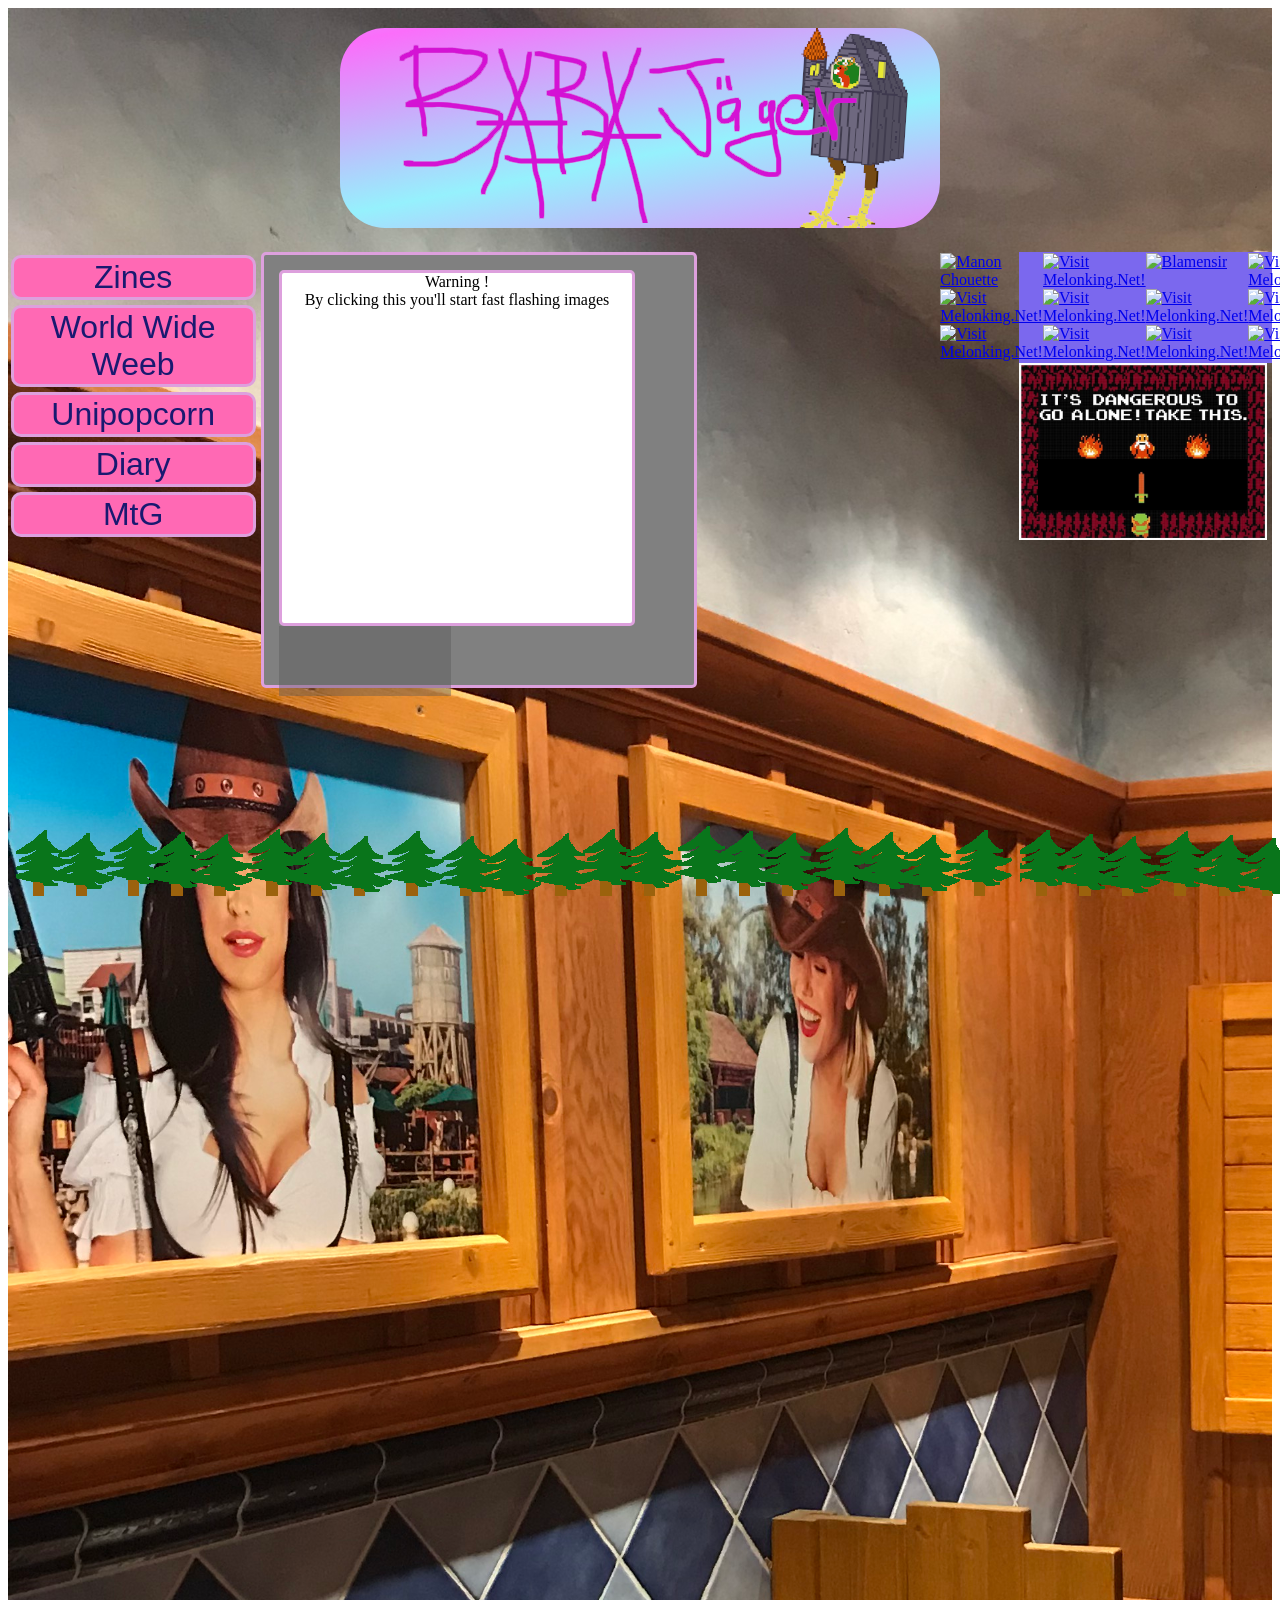
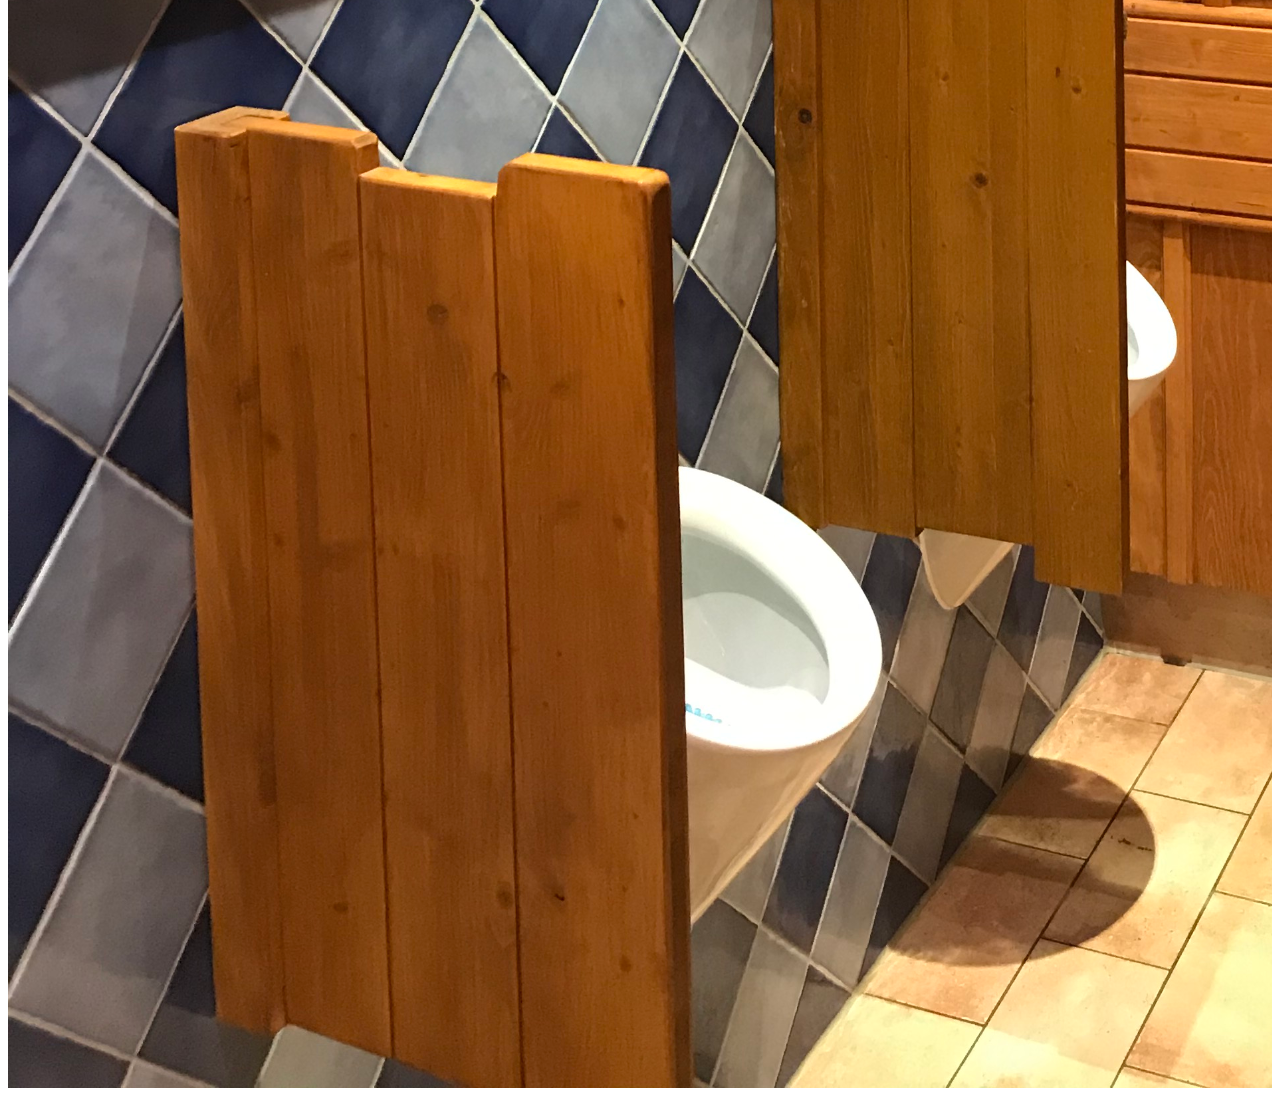
==== index.html @ 5dff3274 "Rename BabaJager.html to index.html" ====
<!DOCTYPE html>
<html lang="en">
<title>BaBaJaGeR</title>
<head>
  <link rel="stylesheet" href="DarkTheme_BBJG.css">
</head>

<body>
  <section class="homePageGrid"> <!-- Whole page section (3 columns 20 60 20) -->


  
<header>
  <center><a href="./BabaJager.html"><img class="HeaderImage" src="./FrontPageVisu/Header_BBJG.png" alt="Header image"></a></center>
</header>

<!-- div containing everything in the left sidebar -->
<aside class="leftSidebar">
<!-- Menu buttons -->
<nav>
  <button class="navButton" onclick="document.location='./Zine/BabaJagaZine.html'">Zines</button>
  <button class="navButton" onclick="document.location='./WorldWideWeeb/WorldWideWeeb.html'">World Wide Weeb</button>
  <button class="navButton">Unipopcorn</button>
  <button class="navButton" onclick="document.location='./Diary/Diary.html'">Diary</button>
  <button class="navButton" onclick="document.location='./MtG/MtG.html'">MtG</button>
</nav>

</aside> <!-- left Sidebar closing-->

<div class="mainContent"> <!-- Main content opening (1 columns) -->
  
  <div id="imageRandomizer">
    <div id="disclaimer" onclick="displayRandomImage();setInterval(srcRandomizer, 60);">Warning ! <br> By clicking this you'll start fast flashing images
    </div>
      <img id="randomImage" alt="Random image from the internet"  src="./Zine/123img/1.jpg">
      <div id="randomImageButtonBox">
        <div class="randomImageButton" onclick="clearInterval(srcRandomizer);"></div>
        <div class="randomImageButton" onclick="setInterval(srcRandomizer, 60);"></div>
      </div>
  </div> <!-- Image randomizer closing -->

</div> <!--Main content closing -->

<!-- div containing everything in the right sidebar -->
<aside class="rightSidebar">

<grid class="bannerDB">
  <a target="_blank" href="https://manon-chouette.neocities.org" ><img alt="Manon Chouette" src="https://manon-chouette.neocities.org/manon-chouette-button.png"></a>
  <a target="_blank" href="https://melonking.net"><img alt="Visit Melonking.Net!" src="https://melonking.net/images/badges/MELON-BADGE-2.GIF" style="image-rendering: pixelated"></a>
  <a target="_blank" href="https://blamensir.neocities.org"><img alt="Blamensir" src="https://blamensir.neocities.org/banners/blamensir.png"></a>
  <a target="_blank" href="https://melonking.net"><img alt="Visit Melonking.Net!" src="https://melonking.net/images/badges/MELON-BADGE-2.GIF" style="image-rendering: pixelated"></a>
  <a target="_blank" href="https://melonking.net"><img alt="Visit Melonking.Net!" src="https://melonking.net/images/badges/MELON-BADGE-2.GIF" style="image-rendering: pixelated"></a>
  <a target="_blank" href="https://melonking.net"><img alt="Visit Melonking.Net!" src="https://melonking.net/images/badges/MELON-BADGE-2.GIF" style="image-rendering: pixelated"></a>
  <a target="_blank" href="https://melonking.net"><img alt="Visit Melonking.Net!" src="https://melonking.net/images/badges/MELON-BADGE-2.GIF" style="image-rendering: pixelated"></a>
  <a target="_blank" href="https://melonking.net"><img alt="Visit Melonking.Net!" src="https://melonking.net/images/badges/MELON-BADGE-2.GIF" style="image-rendering: pixelated"></a>
  <a target="_blank" href="https://melonking.net"><img alt="Visit Melonking.Net!" src="https://melonking.net/images/badges/MELON-BADGE-2.GIF" style="image-rendering: pixelated"></a>
  <a target="_blank" href="https://melonking.net"><img alt="Visit Melonking.Net!" src="https://melonking.net/images/badges/MELON-BADGE-2.GIF" style="image-rendering: pixelated"></a>
  <a target="_blank" href="https://melonking.net"><img alt="Visit Melonking.Net!" src="https://melonking.net/images/badges/MELON-BADGE-2.GIF" style="image-rendering: pixelated"></a>
  <a target="_blank" href="https://melonking.net"><img alt="Visit Melonking.Net!" src="https://melonking.net/images/badges/MELON-BADGE-2.GIF" style="image-rendering: pixelated"></a>
</grid>

<div class="cursorHub">
<img class="cursorHubBG" src="./FrontPageVisu/ItsDangerous.jpg">
<img class="cursor" id="sword" onclick="changeCursor()" src="./FrontPageVisu/Sword.png">
</div>

</aside>
<!-- End of the right column Sidebar -->

<footer class="footerBanner"><img src="./FrontPageVisu/BBJG_Footer75.png"></footer>
</section>

<script src="FrontPageFunction.js"></script>
</body>

</html>
---- DarkTheme_BBJG.css ----
.homePageGrid{
display:grid;
grid-template-columns:20% 60% 20%;
background:url('./FrontPageVisu/IMG_1694.JPG');
background-repeat:no-repeat;
background-size:cover;
padding-bottom:2000px;
}

header{
grid-column:span 3;
}

.HeaderImage{
margin:20px 0px;
border-radius:45px;
}

leftSidebar{
display:flex;
flex-direction:column;
}

mainContent{
display:flex;
flex-direction:column;
}


#imageRandomizer{
background:grey;
height:400px;
width:400px;
border-radius:5px;
border:3px solid #dda0dd; /*Plum*/
padding:2%;
}

#disclaimer{
display:block;
background:white;
height:350px;
width:350px;
border-radius:5px;
border:3px solid #dda0dd; /*Plum*/
text-align:center;
cursor:pointer;
}

#randomImage{
display:none;
height:350px;
width:350px;
border-radius:5px;
border:3px solid #dda0dd; /*Plum*/
}

.randomImageButtonBox{
display:flex;
flex-direction:row;
}

.randomImageButton{
background:rgb(85 85 85 / 0.4);
height:35px;
width:172px;
}

.randomImageButton:hover{
cursor:pointer;
visibility:visible;
}

rightSidebar{
display:flex;
flex-direction:column;
}

nav{
align-items:start;
position:sticky;
top:5px;
}

/* Menu buttons */
.navButton{
background-color:#FF69B4; /*HotPink*/
width:97%;
font-size:200%;
color:#191970; /*MidnightBlue*/
padding-top:0.4%;
padding-bottom:0.4%;
border-radius:10px;
border:3px solid #dda0dd; /*Plum*/
margin:1% 0% 1% 1%;
}

@keyframes navButtonAnimation{
100%{transform:rotate(5deg);}
}

.navButton:hover{
background-color:#dda0dd;
cursor:pointer;
animation-name:navButtonAnimation;
animation-duration:0.2s;
animation-fill-mode:forwards;
}
/* end of Menu buttons */

.delimiter{
background-color:#9FE2BF; /* Seafoam Green */
font-size:200%;
color:#191970; /*MidnightBlue*/
border-radius:12px;
border:3px solid #66CDAA; /*MediumAquaMarine*/
text-align:center;
width:99%;
margin-top:1%;
}

.delimiterArrow{
float:right;
height:50px;
width:30px;
padding-top:0.3%;
transform-origin:5px 20px;
}

@keyframes delimiterArrowRotate{
100%{transform:rotate(90deg);}
}

.delimiterArrow:hover{
cursor:pointer;
animation-name:delimiterArrowRotate;
animation-duration:0.3s;
animation-fill-mode:forwards;
}

.closingCross{
padding:1%;
}


@keyframes closingCrossScale{
100%{transform:scale(85%);}
}

.closingCross:hover{
cursor:pointer;
animation-name:closingCrossScale;
animation-duration:0.3s;
animation-fill-mode:forwards;
}

/* Banners grid */
.bannerDB{
display:grid;
background-color:#7B68EE; /*MediumSlateBlue*/
grid-template-columns:repeat(4, 1fr);
justify-content:center;
padding:0.5%;
}
/* end of Banners grid */

.cursorHub{
position:relative;
width:99%;
}

.cursorHubBG{
width:99%;
position:relative;
}

.cursor{
position:absolute;
width:6%;
top:60%;
left:46%;
}

.cursor:hover{
cursor:pointer;
}

footer{
grid-column:span 3;
position:fixed;
bottom:0;
}
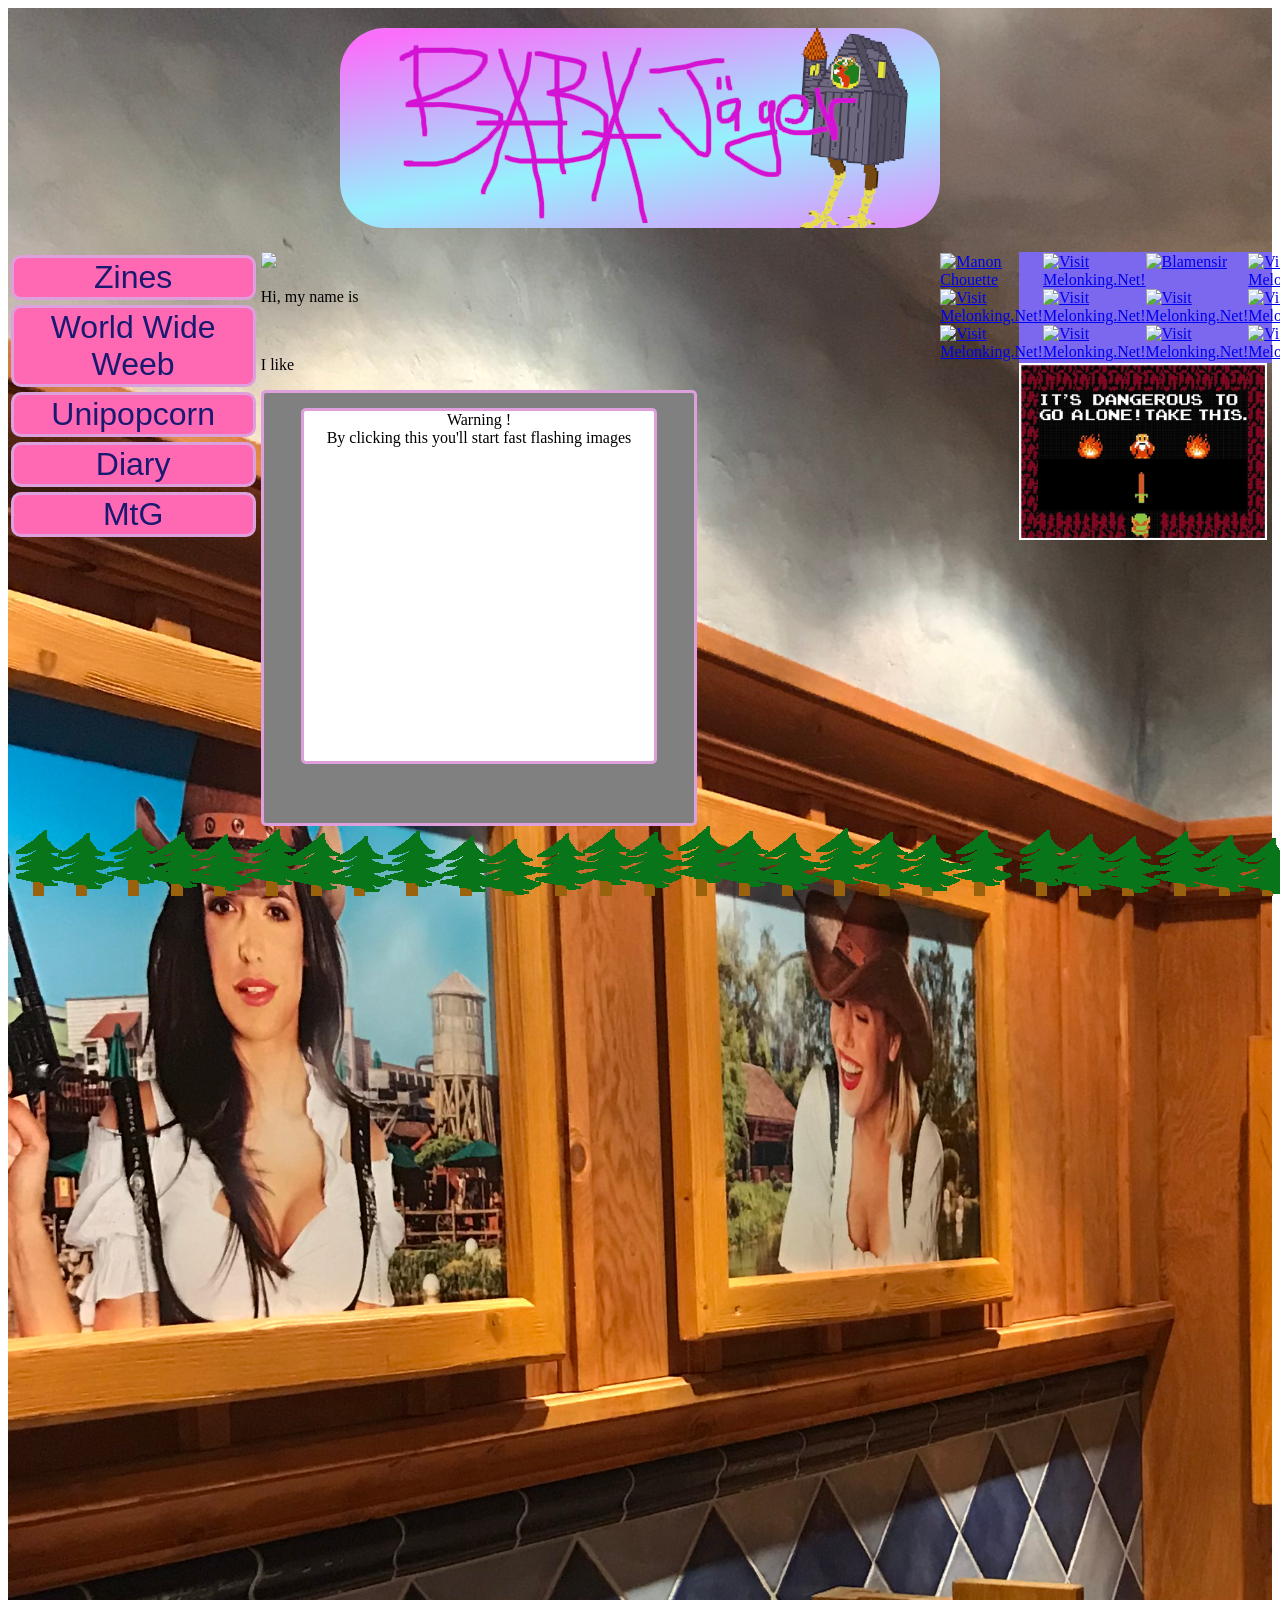
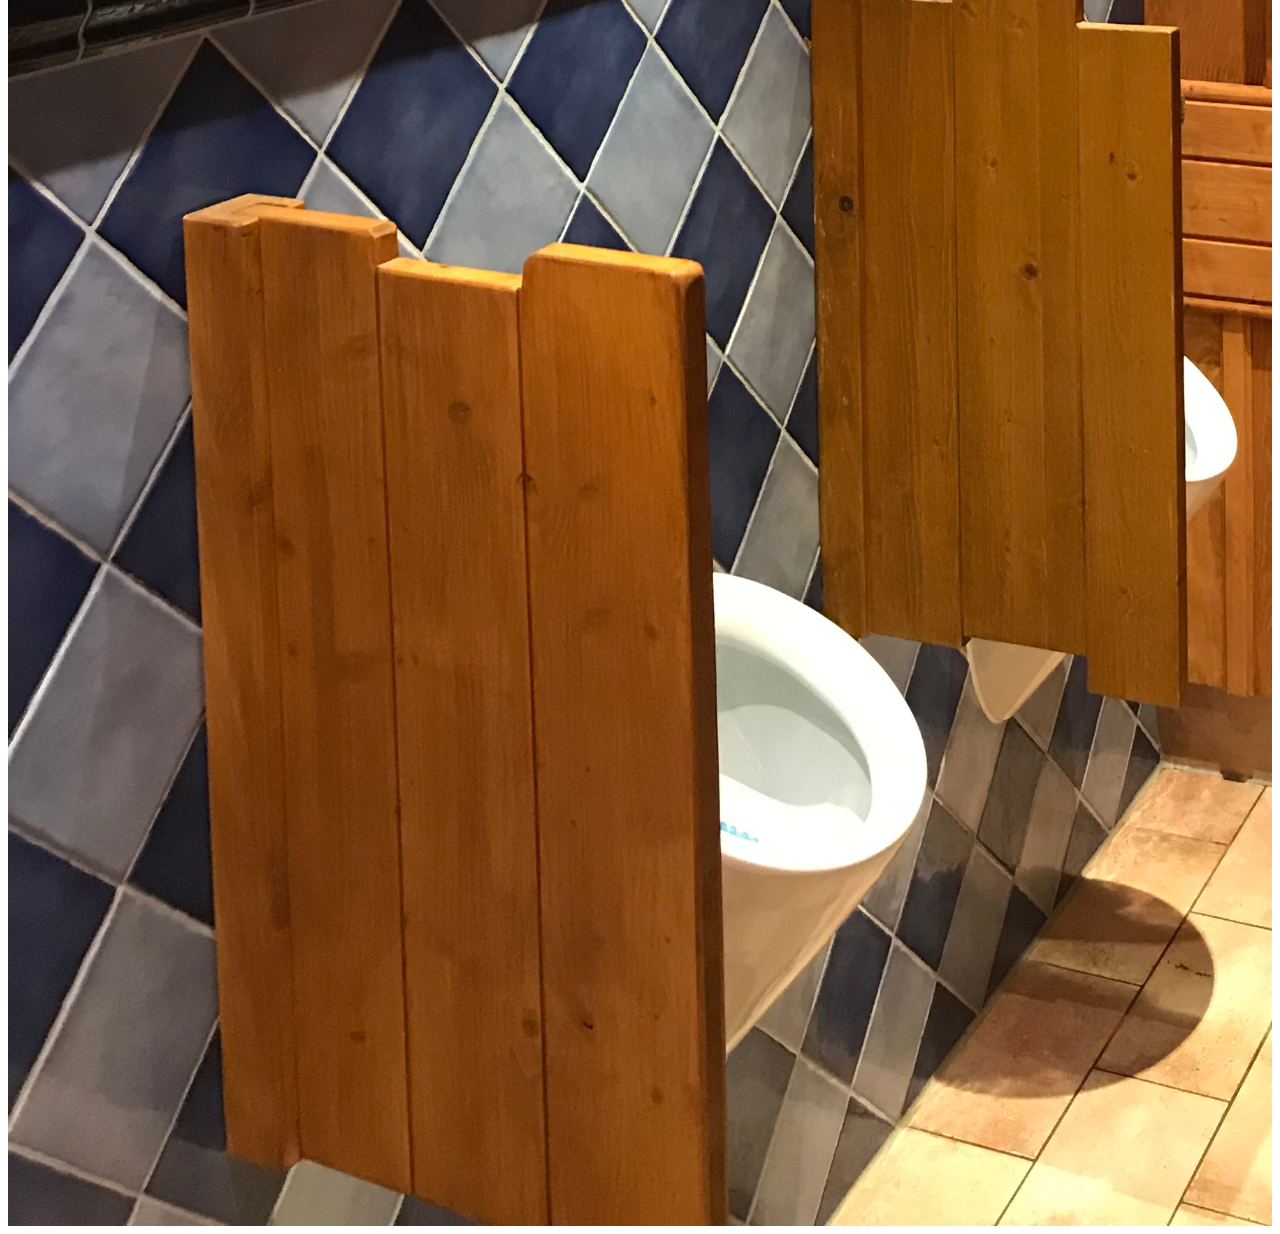
==== commit 4468c1e8: "Add bio section and update disclaimer behavior" ====
--- a/index.html
+++ b/index.html
@@ -3,6 +3,7 @@
 <title>BaBaJaGeR</title>
 <head>
   <link rel="stylesheet" href="DarkTheme_BBJG.css">
+  <link rel="stylesheet" href="FrontPageStylesheet.css">
 </head>
 
 <body>
@@ -29,14 +30,17 @@
 
 <div class="mainContent"> <!-- Main content opening (1 columns) -->
   
+  <div id="bio">
+    <img id="profilPic" src="./FrontPageVisu/WaifuckornPP.jpg" style="width:150px">
+    <p>Hi, my name is <div id="pseudo"></div></p>
+    <br>
+    <p>I like <div id="hobby"></div></p>
+  </div> <!-- bio closing -->
+  
   <div id="imageRandomizer">
-    <div id="disclaimer" onclick="displayRandomImage();setInterval(srcRandomizer, 60);">Warning ! <br> By clicking this you'll start fast flashing images
+     <center><div id="disclaimer" onclick="displayRandomImage();setInterval(srcRandomizer, 80);">Warning ! <br> By clicking this you'll start fast flashing images
     </div>
-      <img id="randomImage" alt="Random image from the internet"  src="./Zine/123img/1.jpg">
-      <div id="randomImageButtonBox">
-        <div class="randomImageButton" onclick="clearInterval(srcRandomizer);"></div>
-        <div class="randomImageButton" onclick="setInterval(srcRandomizer, 60);"></div>
-      </div>
+     <img id="randomImage" alt="Random image from the internet"  src="./Zine/123img/1.jpg" onclick="displayRandomImage();stopRandomImage();"></center>
   </div> <!-- Image randomizer closing -->
 
 </div> <!--Main content closing -->
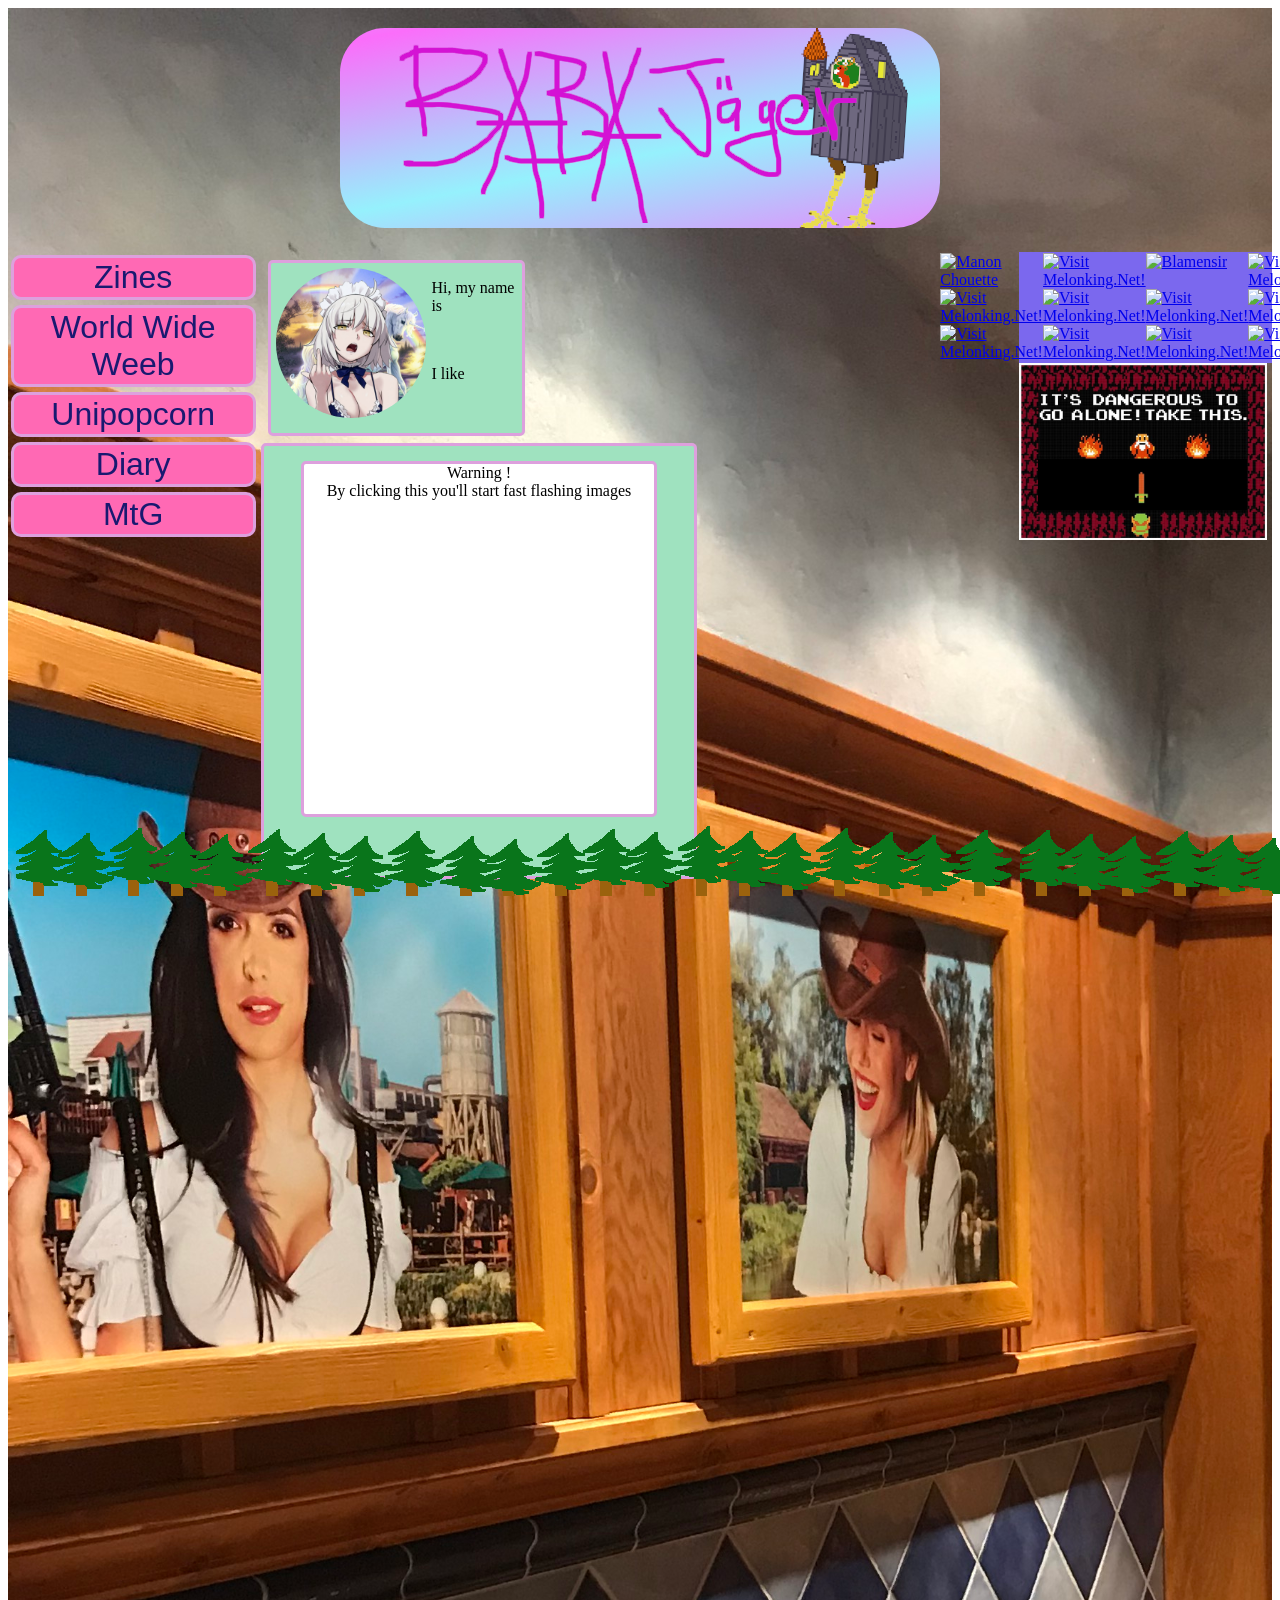
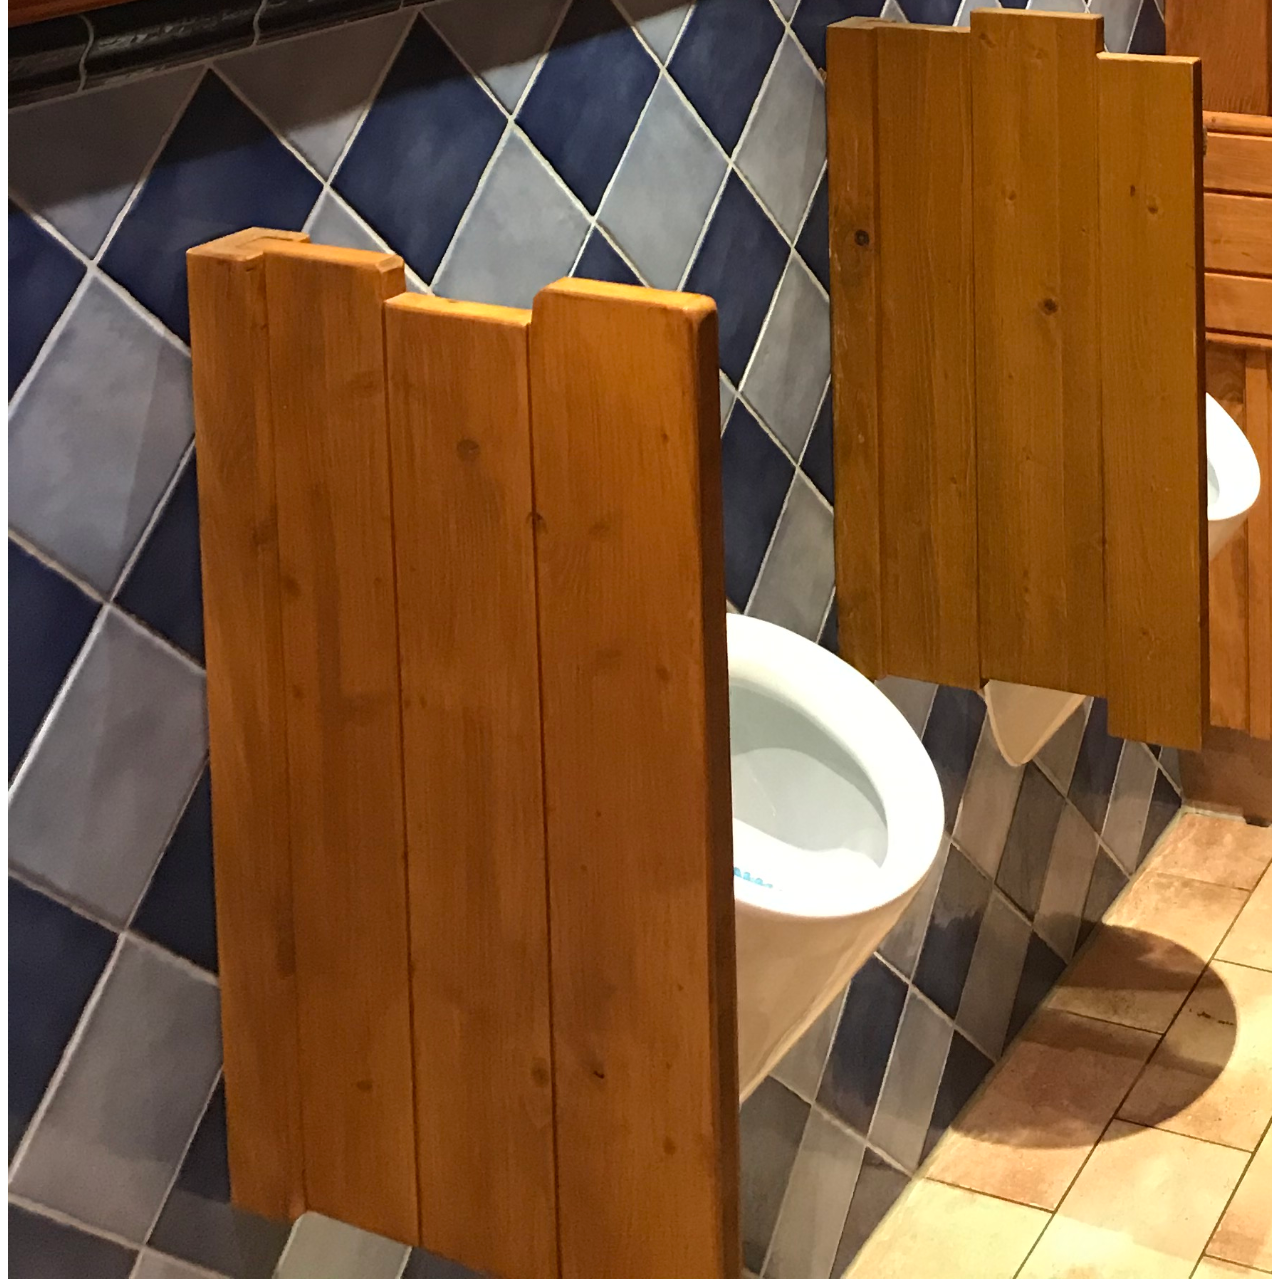
==== commit a0a2360f: "Remove inline style from profile picture" ====
--- a/index.html
+++ b/index.html
@@ -31,7 +31,7 @@
 <div class="mainContent"> <!-- Main content opening (1 columns) -->
   
   <div id="bio">
-    <img id="profilPic" src="./FrontPageVisu/WaifuckornPP.jpg" style="width:150px">
+    <img id="profilPic" src="./FrontPageVisu/WaifuckornPP.jpg">
     <p>Hi, my name is <div id="pseudo"></div></p>
     <br>
     <p>I like <div id="hobby"></div></p>
--- a/DarkTheme_BBJG.css
+++ b/DarkTheme_BBJG.css
@@ -24,51 +24,6 @@
 mainContent{
 display:flex;
 flex-direction:column;
-}
-
-
-#imageRandomizer{
-background:grey;
-height:400px;
-width:400px;
-border-radius:5px;
-border:3px solid #dda0dd; /*Plum*/
-padding:2%;
-}
-
-#disclaimer{
-display:block;
-background:white;
-height:350px;
-width:350px;
-border-radius:5px;
-border:3px solid #dda0dd; /*Plum*/
-text-align:center;
-cursor:pointer;
-}
-
-#randomImage{
-display:none;
-height:350px;
-width:350px;
-border-radius:5px;
-border:3px solid #dda0dd; /*Plum*/
-}
-
-.randomImageButtonBox{
-display:flex;
-flex-direction:row;
-}
-
-.randomImageButton{
-background:rgb(85 85 85 / 0.4);
-height:35px;
-width:172px;
-}
-
-.randomImageButton:hover{
-cursor:pointer;
-visibility:visible;
 }
 
 rightSidebar{
@@ -189,4 +144,195 @@
 grid-column:span 3;
 position:fixed;
 bottom:0;
-}
+}.homePageGrid{
+display:grid;
+grid-template-columns:20% 60% 20%;
+background:url('./FrontPageVisu/IMG_1694.JPG');
+background-repeat:no-repeat;
+background-size:cover;
+padding-bottom:2000px;
+}
+
+header{
+grid-column:span 3;
+}
+
+.HeaderImage{
+margin:20px 0px;
+border-radius:45px;
+}
+
+leftSidebar{
+display:flex;
+flex-direction:column;
+}
+
+mainContent{
+display:flex;
+flex-direction:column;
+}
+
+
+#imageRandomizer{
+background:grey;
+height:400px;
+width:400px;
+border-radius:5px;
+border:3px solid #dda0dd; /*Plum*/
+padding:2%;
+}
+
+#disclaimer{
+display:block;
+background:white;
+height:350px;
+width:350px;
+border-radius:5px;
+border:3px solid #dda0dd; /*Plum*/
+text-align:center;
+cursor:pointer;
+}
+
+#randomImage{
+display:none;
+height:350px;
+width:350px;
+border-radius:5px;
+border:3px solid #dda0dd; /*Plum*/
+}
+
+.randomImageButtonBox{
+display:flex;
+flex-direction:row;
+}
+
+.randomImageButton{
+background:rgb(85 85 85 / 0.4);
+height:35px;
+width:172px;
+}
+
+.randomImageButton:hover{
+cursor:pointer;
+visibility:visible;
+}
+
+rightSidebar{
+display:flex;
+flex-direction:column;
+}
+
+nav{
+align-items:start;
+position:sticky;
+top:5px;
+}
+
+/* Menu buttons */
+.navButton{
+background-color:#FF69B4; /*HotPink*/
+width:97%;
+font-size:200%;
+color:#191970; /*MidnightBlue*/
+padding-top:0.4%;
+padding-bottom:0.4%;
+border-radius:10px;
+border:3px solid #dda0dd; /*Plum*/
+margin:1% 0% 1% 1%;
+}
+
+@keyframes navButtonAnimation{
+100%{transform:rotate(5deg);}
+}
+
+.navButton:hover{
+background-color:#dda0dd;
+cursor:pointer;
+animation-name:navButtonAnimation;
+animation-duration:0.2s;
+animation-fill-mode:forwards;
+}
+/* end of Menu buttons */
+
+.delimiter{
+background-color:#9FE2BF; /* Seafoam Green */
+font-size:200%;
+color:#191970; /*MidnightBlue*/
+border-radius:12px;
+border:3px solid #66CDAA; /*MediumAquaMarine*/
+text-align:center;
+width:99%;
+margin-top:1%;
+}
+
+.delimiterArrow{
+float:right;
+height:50px;
+width:30px;
+padding-top:0.3%;
+transform-origin:5px 20px;
+}
+
+@keyframes delimiterArrowRotate{
+100%{transform:rotate(90deg);}
+}
+
+.delimiterArrow:hover{
+cursor:pointer;
+animation-name:delimiterArrowRotate;
+animation-duration:0.3s;
+animation-fill-mode:forwards;
+}
+
+.closingCross{
+padding:1%;
+}
+
+
+@keyframes closingCrossScale{
+100%{transform:scale(85%);}
+}
+
+.closingCross:hover{
+cursor:pointer;
+animation-name:closingCrossScale;
+animation-duration:0.3s;
+animation-fill-mode:forwards;
+}
+
+/* Banners grid */
+.bannerDB{
+display:grid;
+background-color:#7B68EE; /*MediumSlateBlue*/
+grid-template-columns:repeat(4, 1fr);
+justify-content:center;
+padding:0.5%;
+}
+/* end of Banners grid */
+
+.cursorHub{
+position:relative;
+width:99%;
+}
+
+.cursorHubBG{
+width:99%;
+position:relative;
+}
+
+.cursor{
+position:absolute;
+width:6%;
+top:60%;
+left:46%;
+}
+
+.cursor:hover{
+cursor:pointer;
+}
+
+footer{
+grid-column:span 3;
+position:fixed;
+bottom:0;
+}
--- a/FrontPageStylesheet.css
+++ b/FrontPageStylesheet.css
@@ -0,0 +1,45 @@
+#bio{
+width:33%;
+min-height:170px;
+background:#9FE2BF; /* Seafoam Green */
+border-radius:5px;
+border:3px solid #dda0dd; /*Plum*/
+margin:1%;
+}
+
+#profilPic{
+position:relative;
+float:left;
+max-width:150px;
+border-radius:50%;
+margin:2%;
+}
+
+#imageRandomizer{
+background:#9FE2BF; /* Seafoam Green */
+height:400px;
+width:400px;
+border-radius:5px;
+border:3px solid #dda0dd; /*Plum*/
+padding:2%;
+}
+
+#disclaimer{
+display:block;
+background:white;
+height:350px;
+width:350px;
+border-radius:5px;
+border:3px solid #dda0dd; /*Plum*/
+text-align:center;
+cursor:pointer;
+}
+
+#randomImage{
+display:none;
+cursor:pointer;
+height:350px;
+width:350px;
+border-radius:5px;
+border:3px solid #dda0dd; /*Plum*/
+}
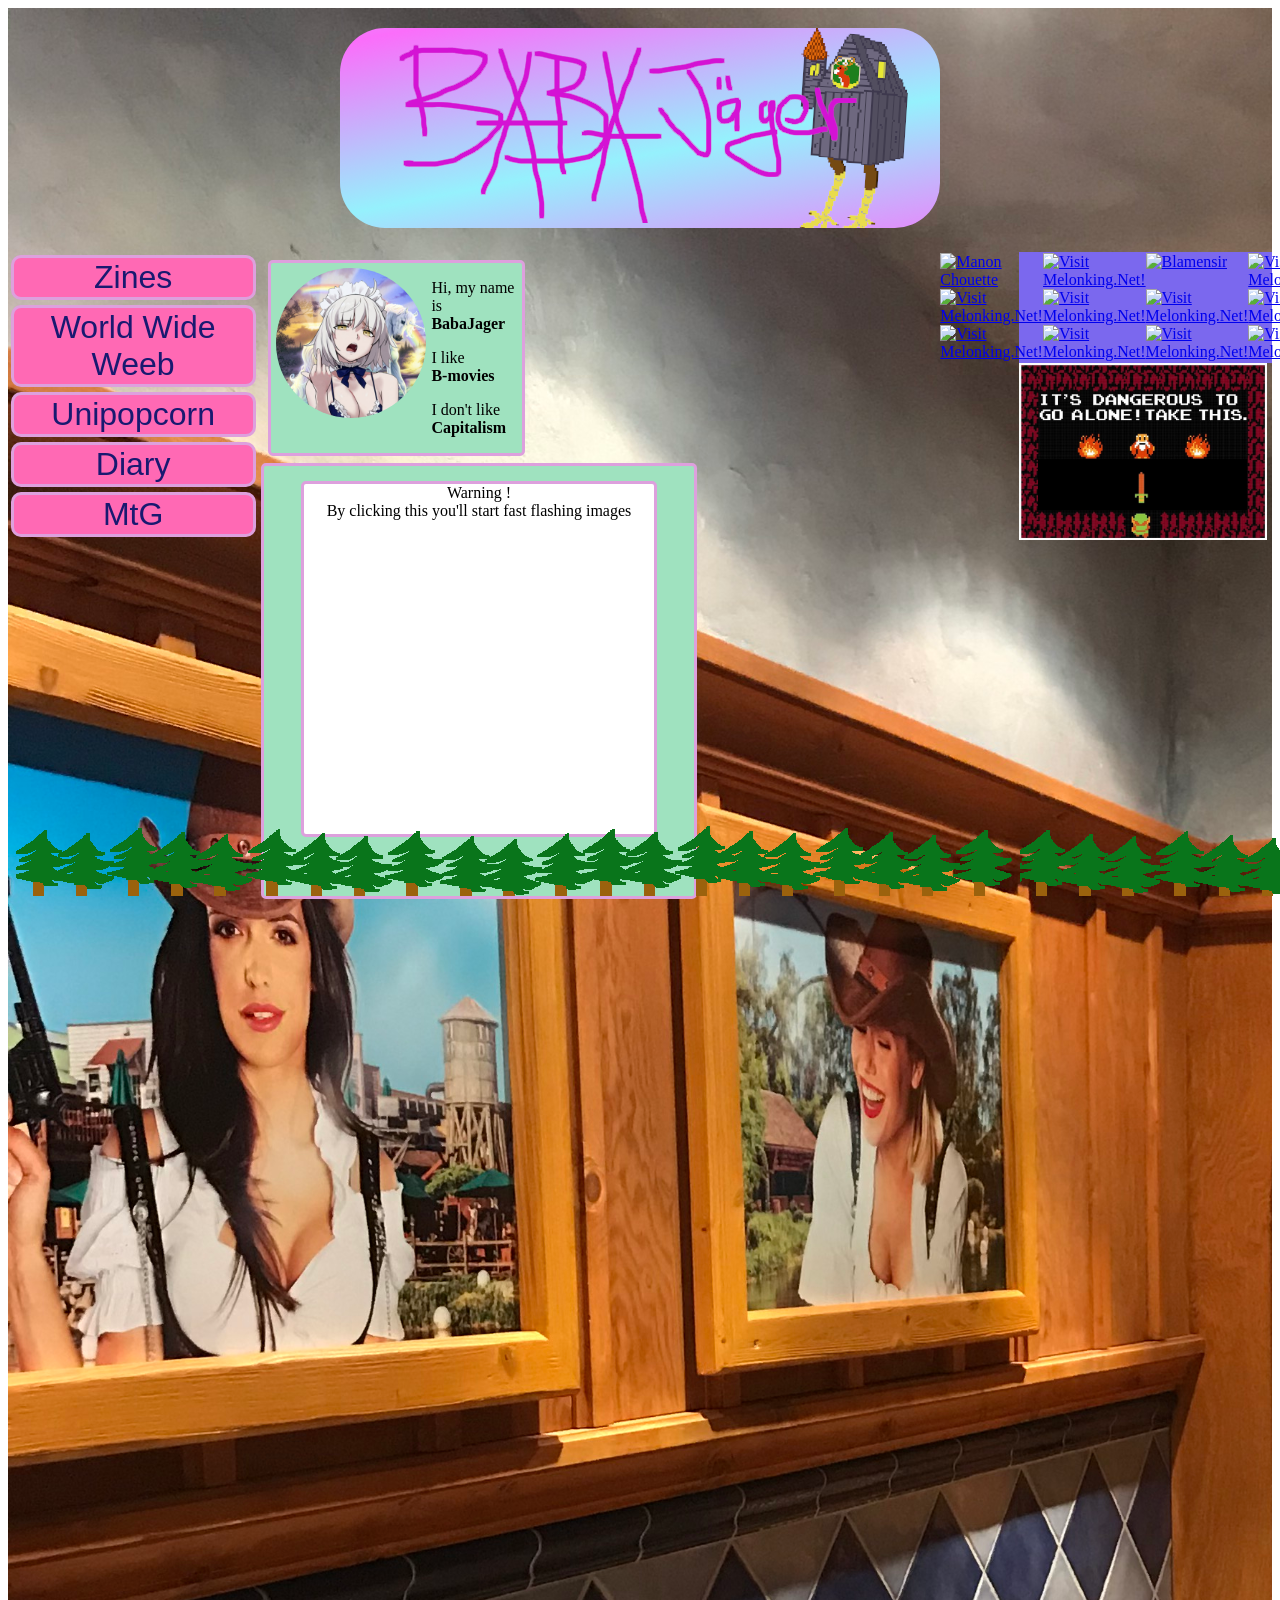
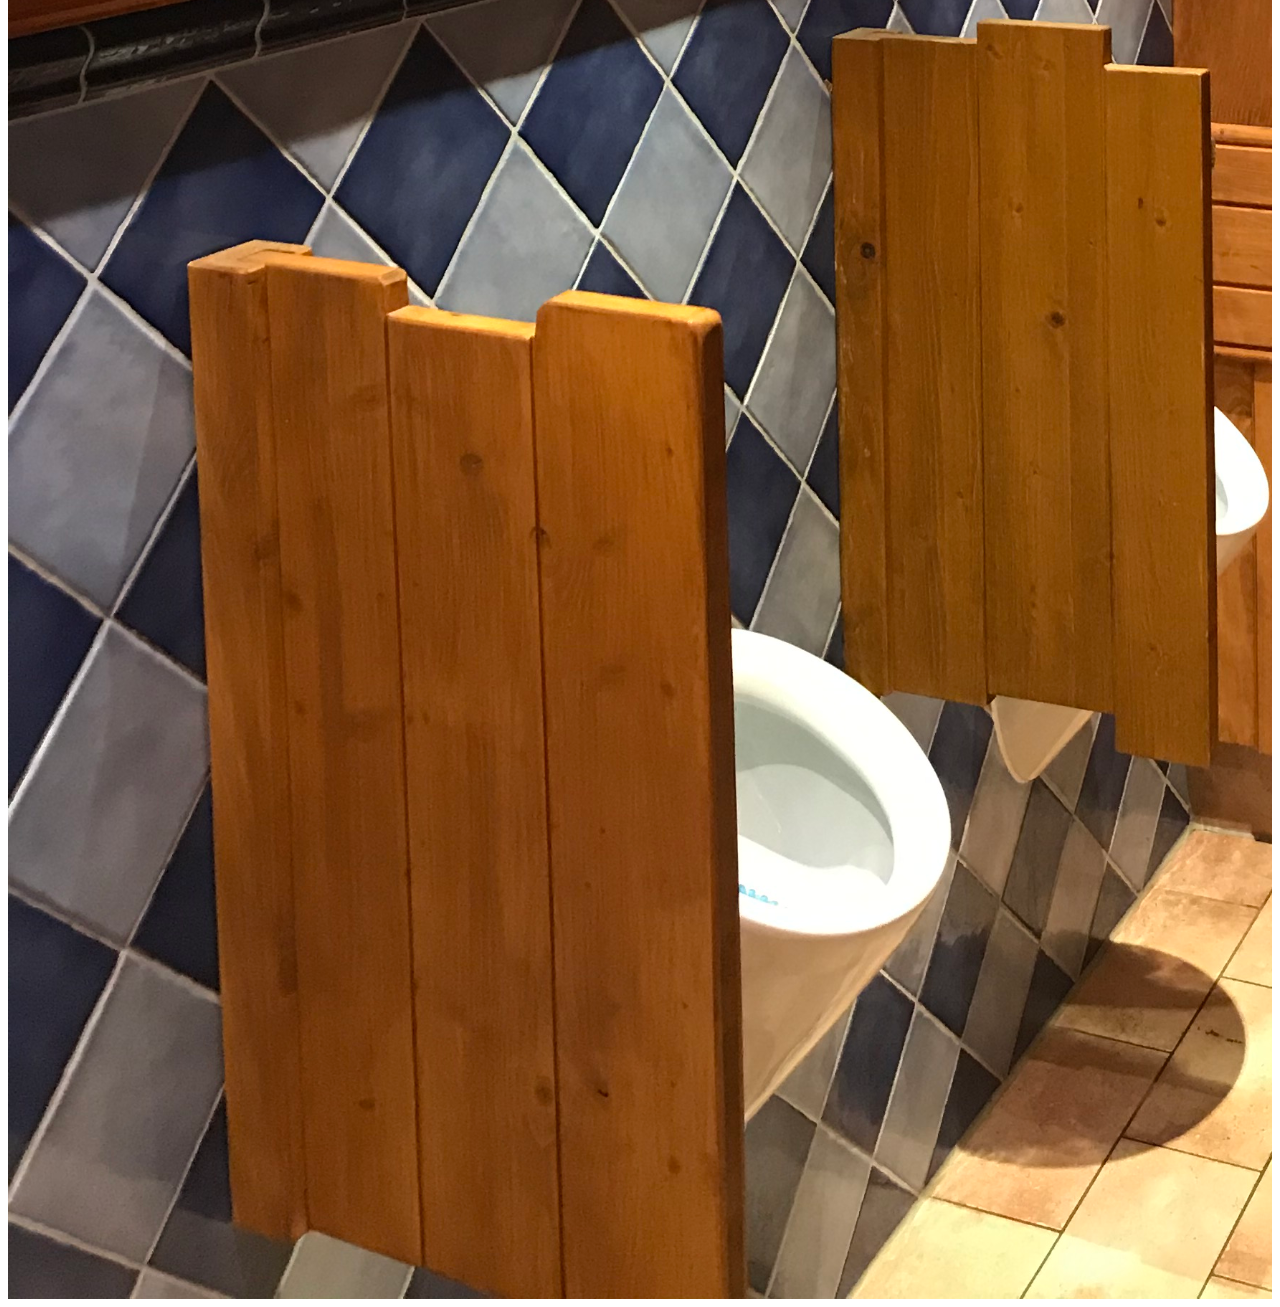
==== commit 22168e27: "Update HTML structure and fix onclick handlers" ====
--- a/index.html
+++ b/index.html
@@ -6,7 +6,7 @@
   <link rel="stylesheet" href="FrontPageStylesheet.css">
 </head>
 
-<body>
+<body onload="setInterval(randomProfilPic, 2500); setInterval(randomPseudo, 1900); setInterval(randomLike, 1600); setInterval(randomDislike, 1200);">
   <section class="homePageGrid"> <!-- Whole page section (3 columns 20 60 20) -->
 
 
@@ -21,7 +21,7 @@
 <nav>
   <button class="navButton" onclick="document.location='./Zine/BabaJagaZine.html'">Zines</button>
   <button class="navButton" onclick="document.location='./WorldWideWeeb/WorldWideWeeb.html'">World Wide Weeb</button>
-  <button class="navButton">Unipopcorn</button>
+  <button class="navButton" onclick="document.location='./Unipopcorn/Unipopcorn.html'">Unipopcorn</button>
   <button class="navButton" onclick="document.location='./Diary/Diary.html'">Diary</button>
   <button class="navButton" onclick="document.location='./MtG/MtG.html'">MtG</button>
 </nav>
@@ -31,16 +31,16 @@
 <div class="mainContent"> <!-- Main content opening (1 columns) -->
   
   <div id="bio">
-    <img id="profilPic" src="./FrontPageVisu/WaifuckornPP.jpg">
-    <p>Hi, my name is <div id="pseudo"></div></p>
-    <br>
-    <p>I like <div id="hobby"></div></p>
+    <img id="profilPic" src="./FrontPageVisu/PP/WaifuckornPP.jpg">
+    <p>Hi, my name is <br><b id="pseudo"></b></p>
+    <p>I like <br><b id="like"></b></p>
+    <p>I don't like <br><b id="dislike"></b></p>
   </div> <!-- bio closing -->
   
   <div id="imageRandomizer">
-     <center><div id="disclaimer" onclick="displayRandomImage();setInterval(srcRandomizer, 80);">Warning ! <br> By clicking this you'll start fast flashing images
+     <center><div id="disclaimer" onclick="displayRandomImage(); startRandomizer();">Warning ! <br> By clicking this you'll start fast flashing images
     </div>
-     <img id="randomImage" alt="Random image from the internet"  src="./Zine/123img/1.jpg" onclick="displayRandomImage();stopRandomImage();"></center>
+     <img id="randomImage" alt="Random image from the internet"  src="./Zine/123img/1.jpg" onclick="startRandomizer();"></center>
   </div> <!-- Image randomizer closing -->
 
 </div> <!--Main content closing -->
@@ -75,6 +75,7 @@
 </section>
 
 <script src="FrontPageFunction.js"></script>
+<script src="Bio.js"></script>
 </body>
 
 </html>
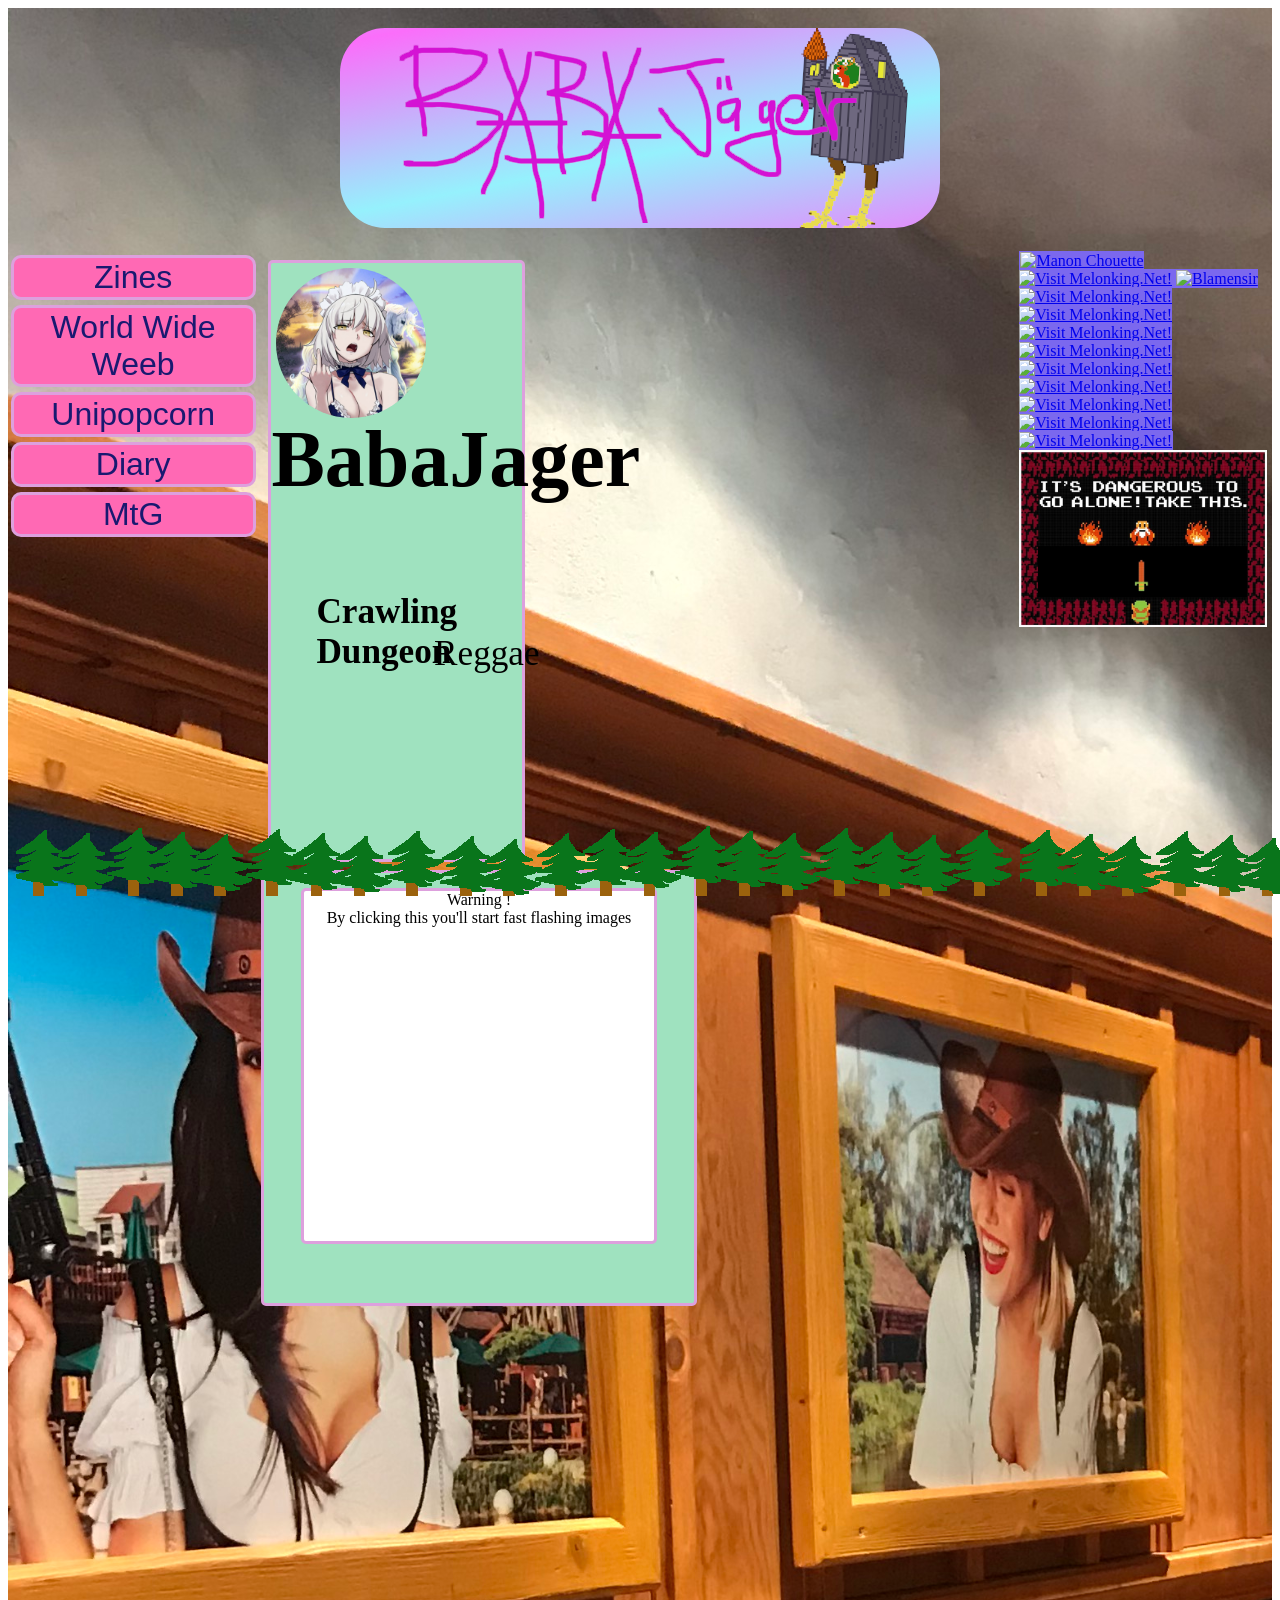
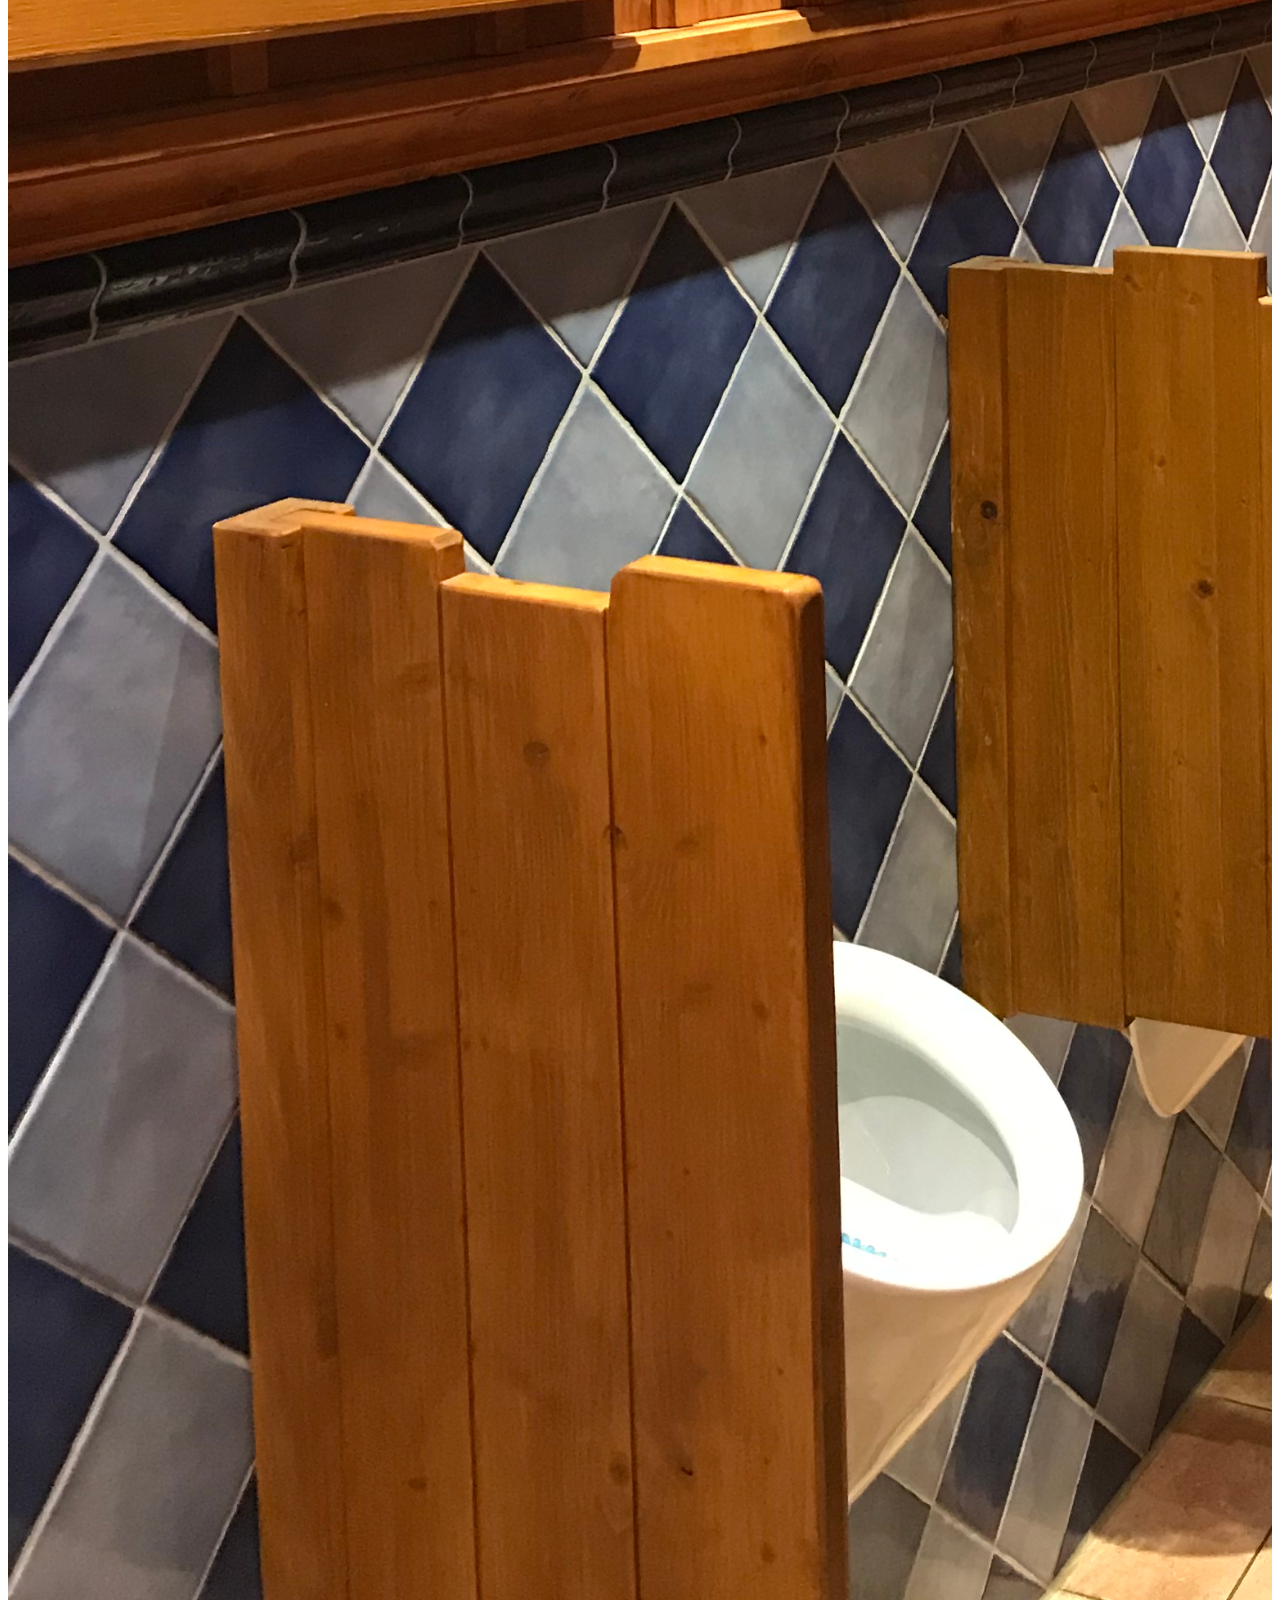
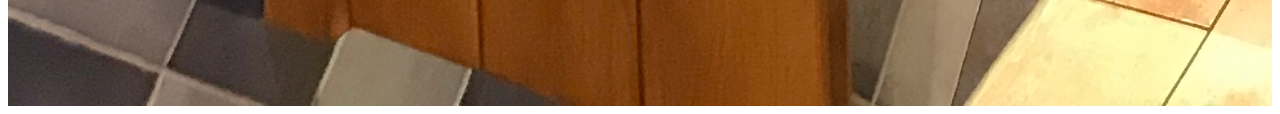
==== commit 9bf70bcc: "add fontface Melbo" ====
--- a/index.html
+++ b/index.html
@@ -4,6 +4,12 @@
 <head>
   <link rel="stylesheet" href="DarkTheme_BBJG.css">
   <link rel="stylesheet" href="FrontPageStylesheet.css">
+   <style>
+    @font-face{
+     font-family:Melbo;
+     src:url('./FrontPageVisu/Melbo.ttf');
+    }
+  </style>
 </head>
 
 <body onload="setInterval(randomProfilPic, 2500); setInterval(randomPseudo, 1900); setInterval(randomLike, 1600); setInterval(randomDislike, 1200);">
@@ -32,9 +38,9 @@
   
   <div id="bio">
     <img id="profilPic" src="./FrontPageVisu/PP/WaifuckornPP.jpg">
-    <p>Hi, my name is <br><b id="pseudo"></b></p>
-    <p>I like <br><b id="like"></b></p>
-    <p>I don't like <br><b id="dislike"></b></p>
+    <h6 id="pseudo"></h6>
+    <h6 id="like"></h6>
+    <p id="dislike"></h6>
   </div> <!-- bio closing -->
   
   <div id="imageRandomizer">
--- a/DarkTheme_BBJG.css
+++ b/DarkTheme_BBJG.css
@@ -111,9 +111,8 @@
 
 /* Banners grid */
 .bannerDB{
-display:grid;
+display:inline;
 background-color:#7B68EE; /*MediumSlateBlue*/
-grid-template-columns:repeat(4, 1fr);
 justify-content:center;
 padding:0.5%;
 }
@@ -302,10 +301,8 @@
 
 /* Banners grid */
 .bannerDB{
-display:grid;
+display:inline;
 background-color:#7B68EE; /*MediumSlateBlue*/
-grid-template-columns:repeat(4, 1fr);
-justify-content:center;
 padding:0.5%;
 }
 /* end of Banners grid */
--- a/FrontPageStylesheet.css
+++ b/FrontPageStylesheet.css
@@ -13,6 +13,32 @@
 max-width:150px;
 border-radius:50%;
 margin:2%;
+}
+
+h6{
+font-family:Melbo, Brush Script MT, cursive;
+}
+
+#pseudo{
+position:relative;
+font-size:500%;
+top:-35px;
+text-align:center;
+margin-bottom:0px;
+}
+
+#like{
+position:relative;
+top:-30px;
+left:18%;
+font-size:220%;
+}
+
+#dislike{
+position:relative;
+top:-150px;
+left:65%;
+font-size:220%;
 }
 
 #imageRandomizer{
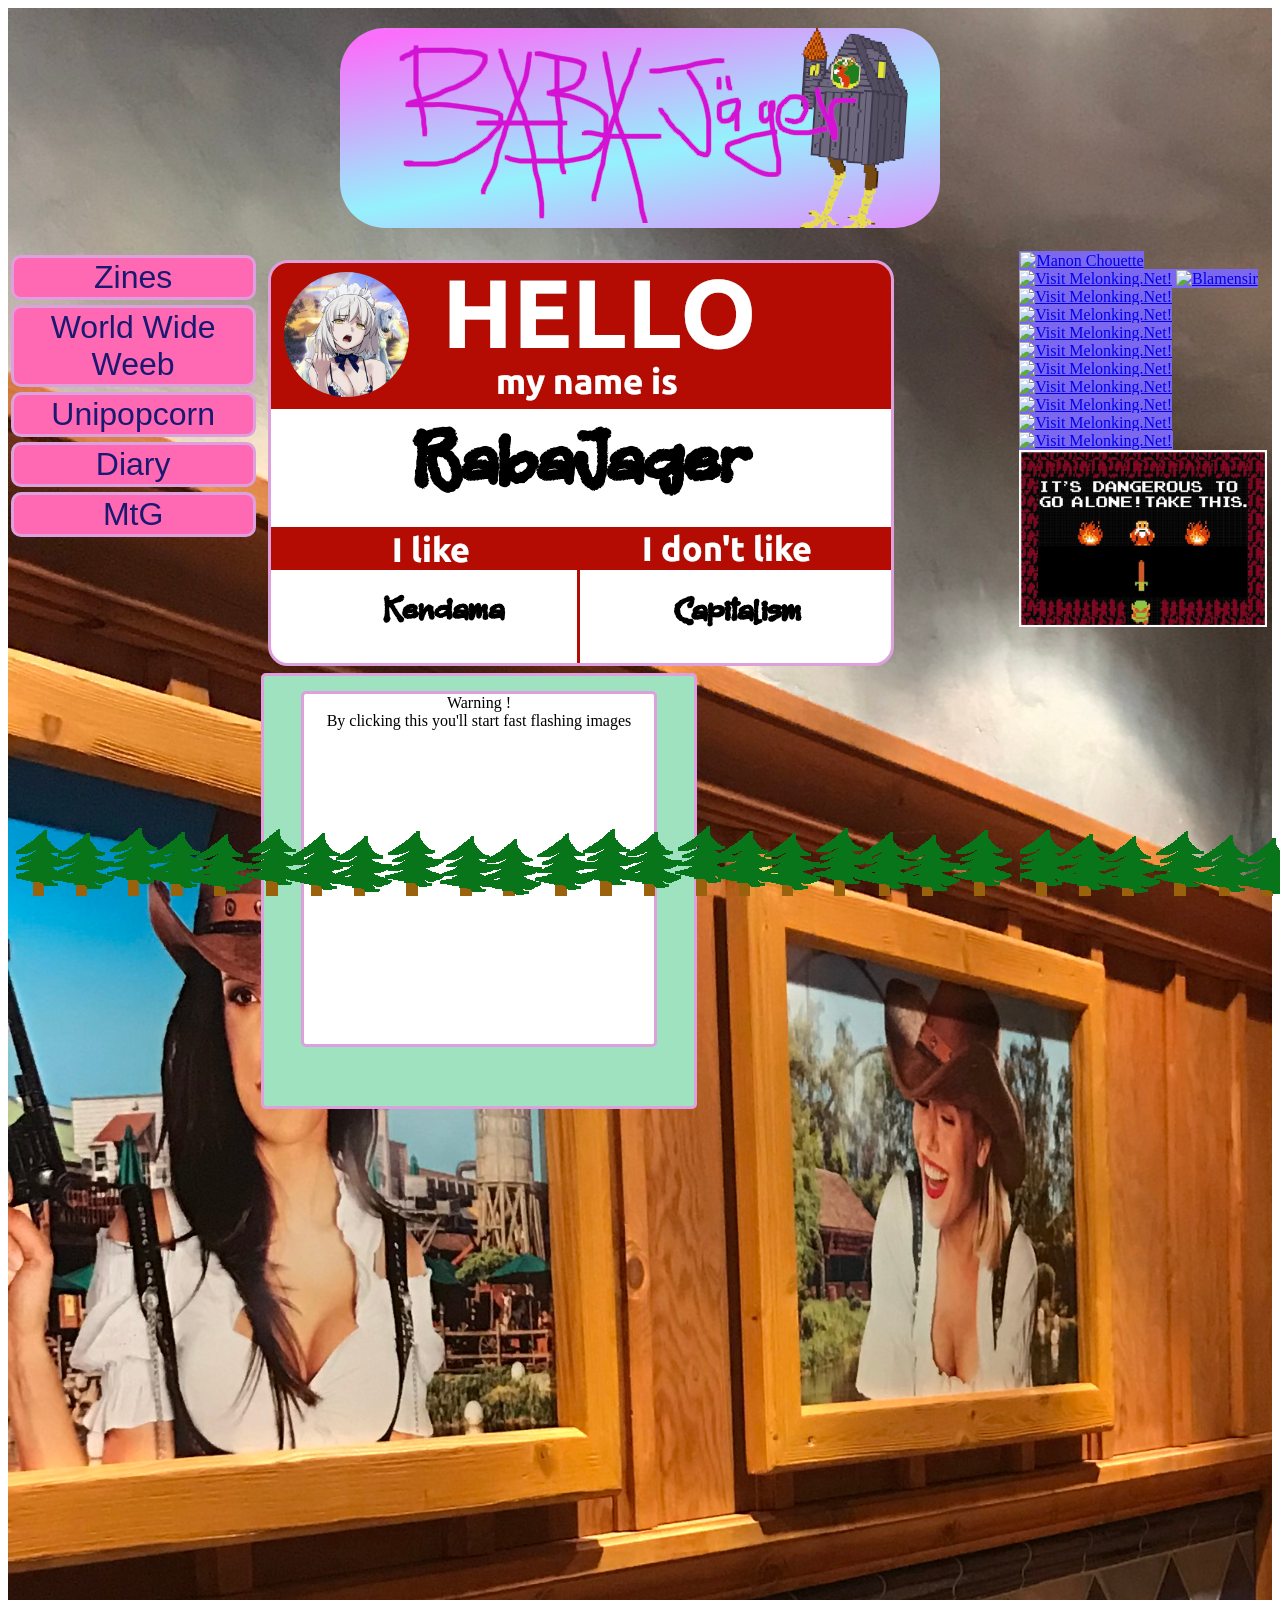
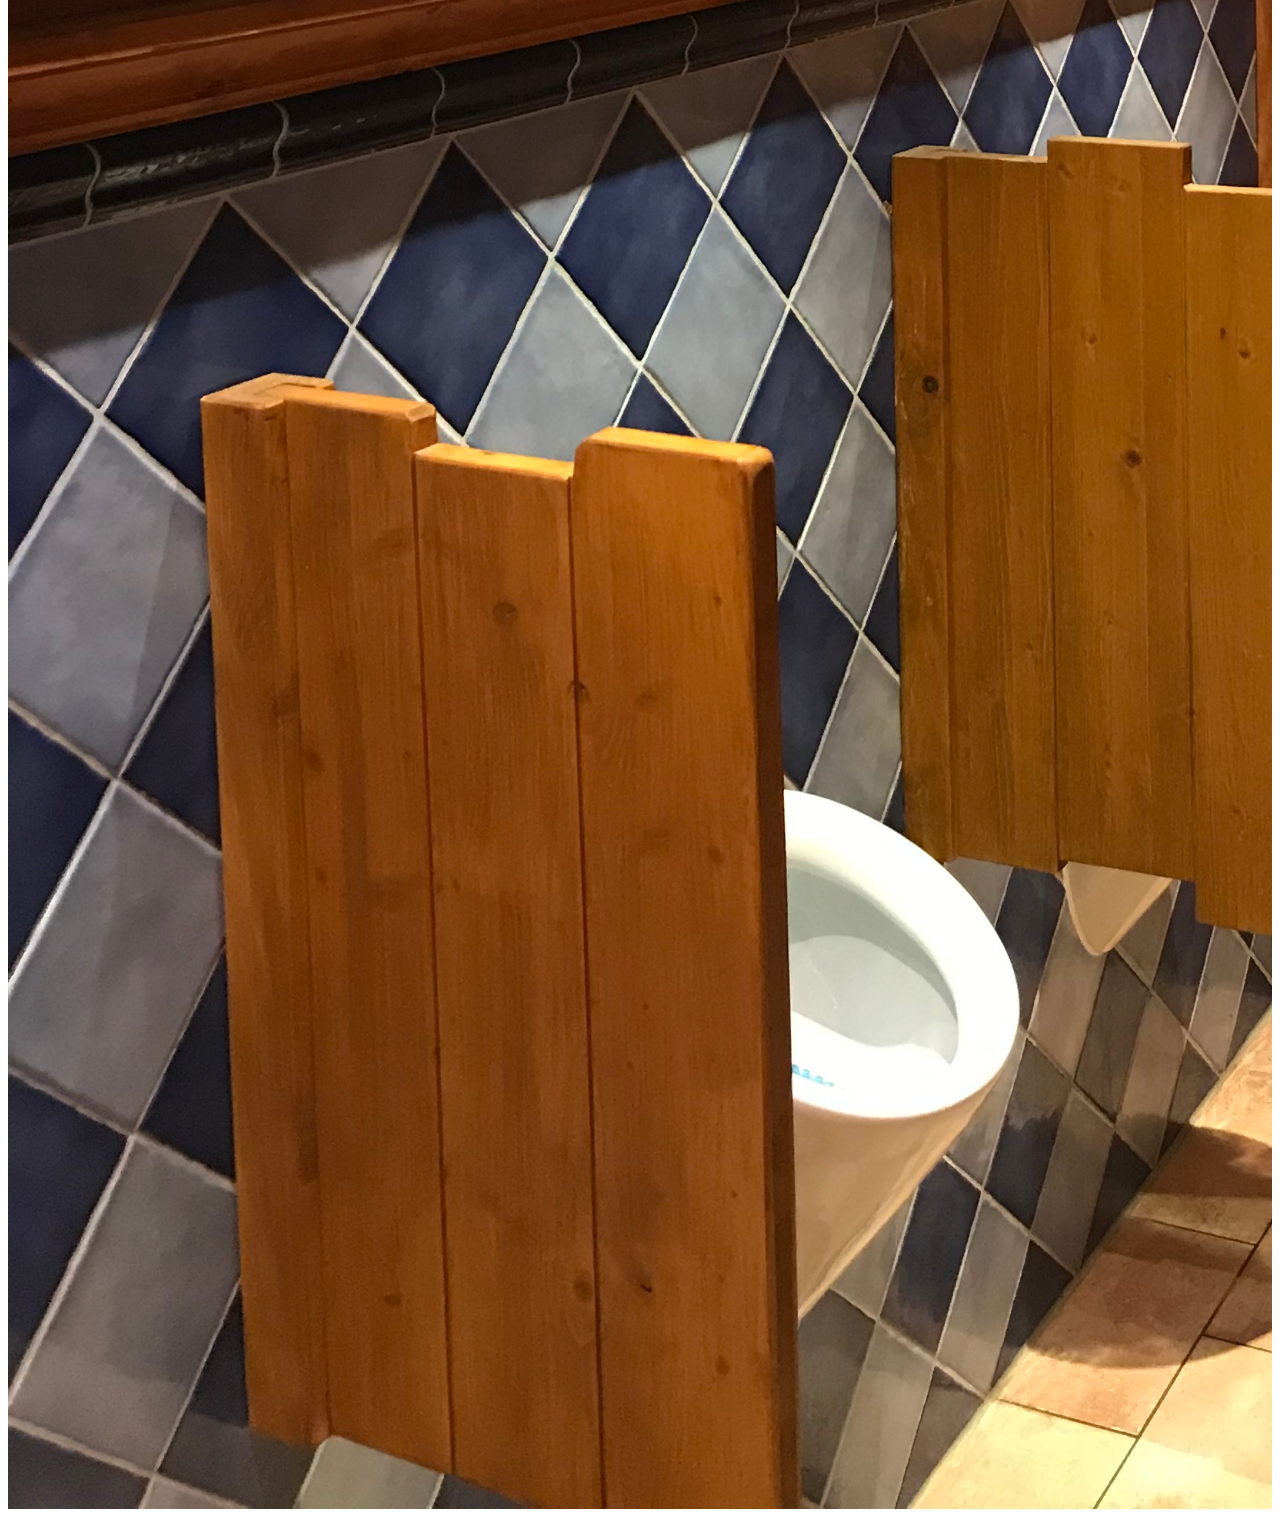
==== commit 7be46fdc: "fix h6 dislike" ====
--- a/index.html
+++ b/index.html
@@ -40,7 +40,7 @@
     <img id="profilPic" src="./FrontPageVisu/PP/WaifuckornPP.jpg">
     <h6 id="pseudo"></h6>
     <h6 id="like"></h6>
-    <p id="dislike"></h6>
+    <h6 id="dislike"></h6>
   </div> <!-- bio closing -->
   
   <div id="imageRandomizer">
--- a/FrontPageStylesheet.css
+++ b/FrontPageStylesheet.css
@@ -1,8 +1,8 @@
 #bio{
-width:33%;
-min-height:170px;
-background:#9FE2BF; /* Seafoam Green */
-border-radius:5px;
+max-width:620px;
+max-height:400px;
+background-image:url('./FrontPageVisu/Hello.png');
+border-radius:20px;
 border:3px solid #dda0dd; /*Plum*/
 margin:1%;
 }
@@ -10,9 +10,10 @@
 #profilPic{
 position:relative;
 float:left;
-max-width:150px;
+max-width:125px;
 border-radius:50%;
-margin:2%;
+margin-top:1.5%;
+margin-left:2%;
 }
 
 h6{
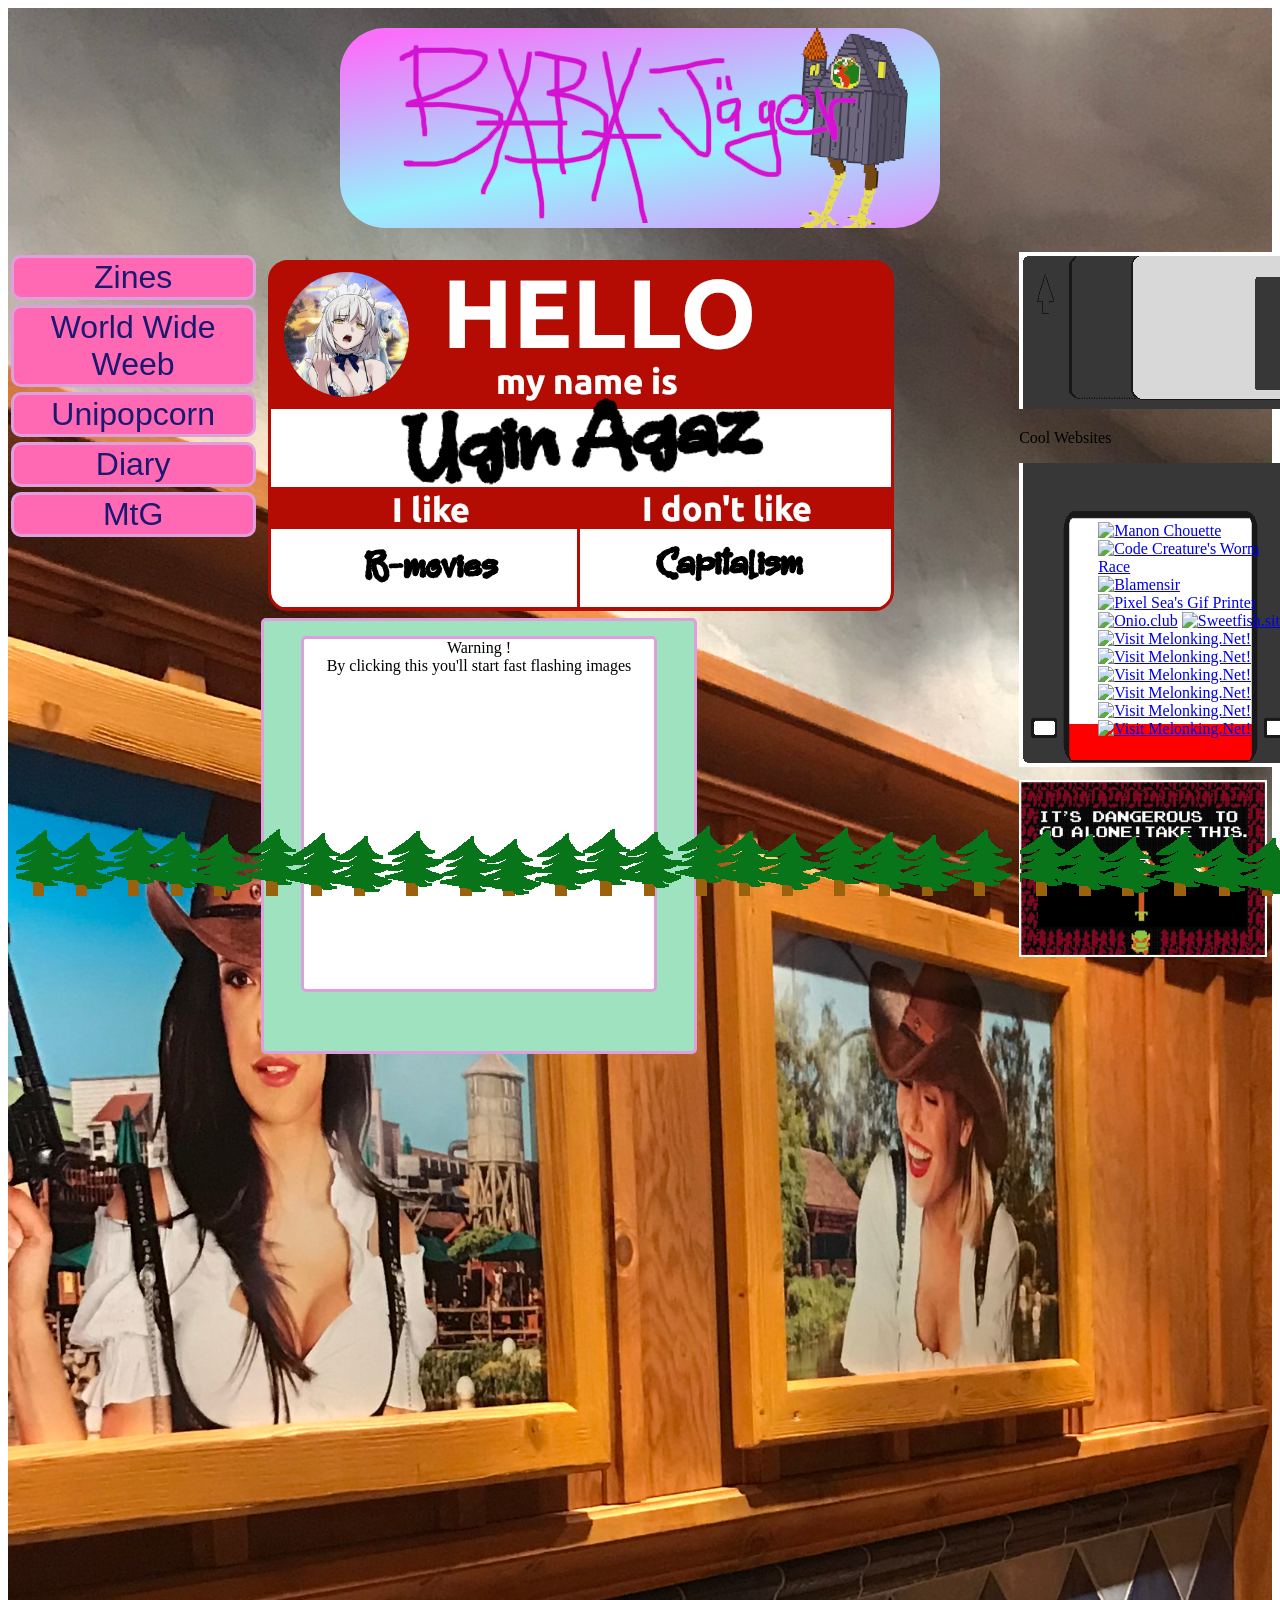
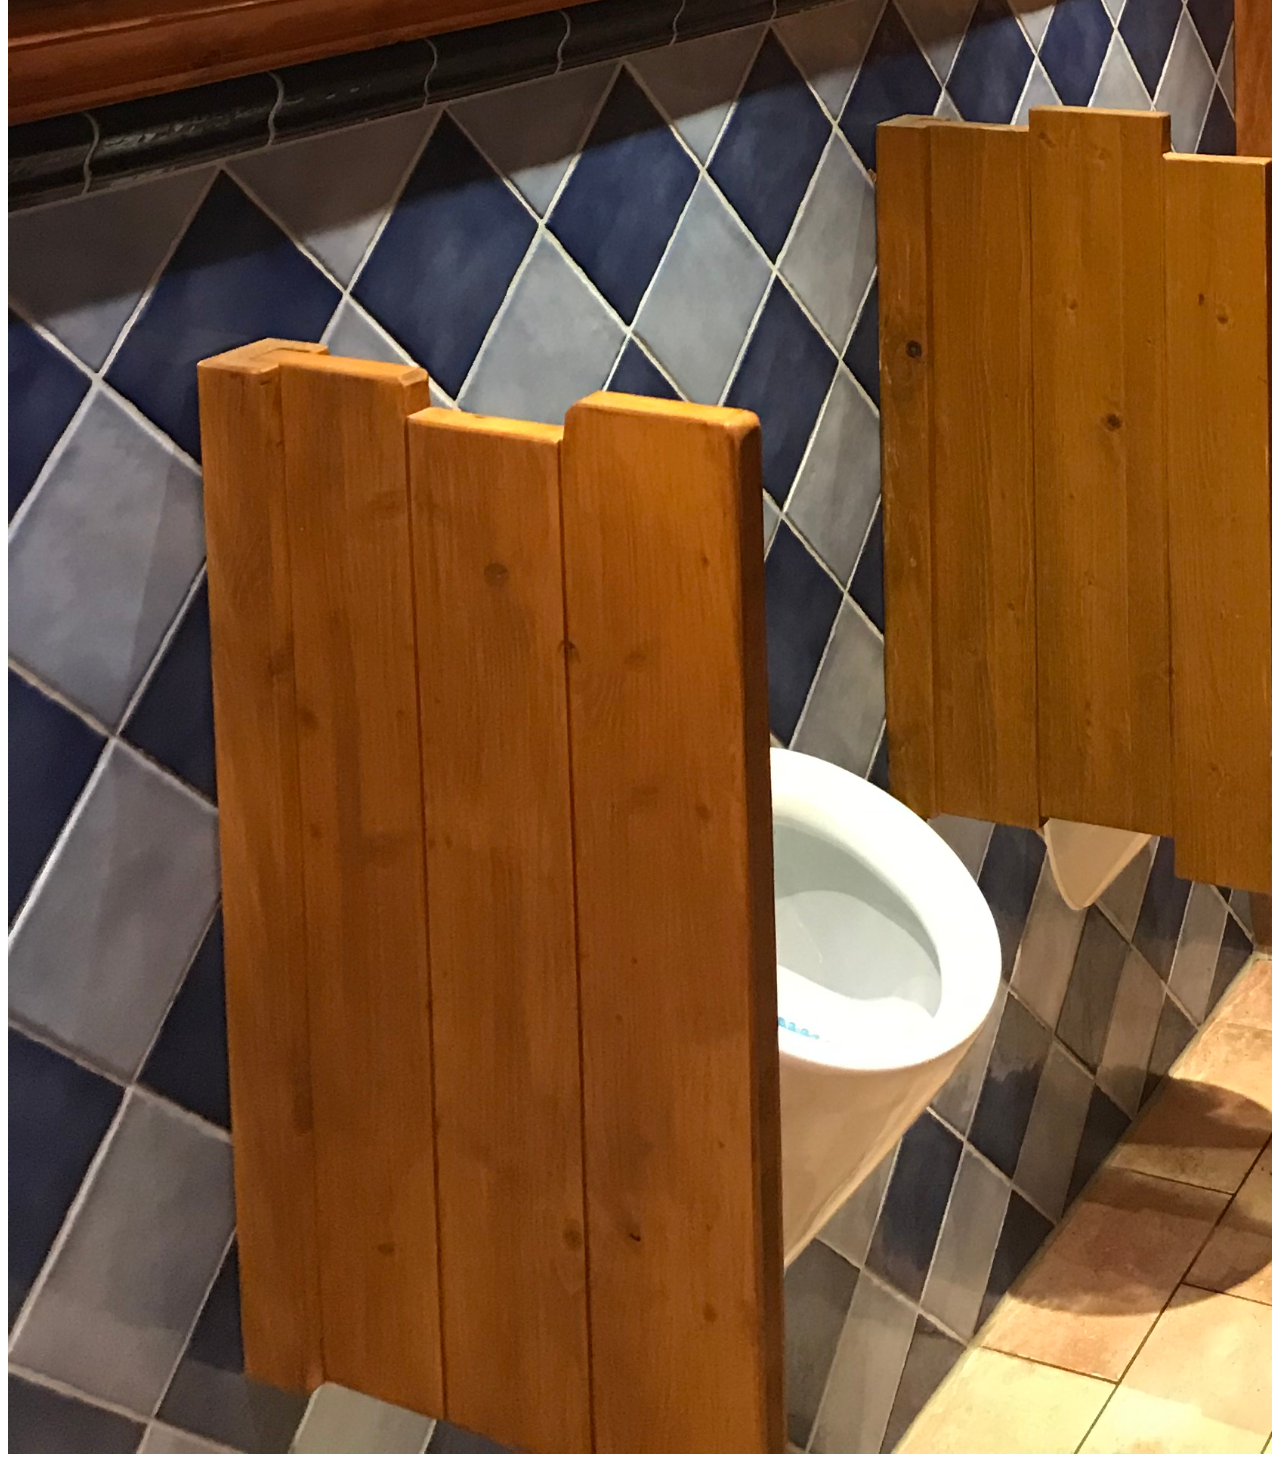
==== commit c2f81725: "update bannerDB" ====
--- a/index.html
+++ b/index.html
@@ -54,20 +54,24 @@
 <!-- div containing everything in the right sidebar -->
 <aside class="rightSidebar">
 
-<grid class="bannerDB">
-  <a target="_blank" href="https://manon-chouette.neocities.org" ><img alt="Manon Chouette" src="https://manon-chouette.neocities.org/manon-chouette-button.png"></a>
-  <a target="_blank" href="https://melonking.net"><img alt="Visit Melonking.Net!" src="https://melonking.net/images/badges/MELON-BADGE-2.GIF" style="image-rendering: pixelated"></a>
-  <a target="_blank" href="https://blamensir.neocities.org"><img alt="Blamensir" src="https://blamensir.neocities.org/banners/blamensir.png"></a>
-  <a target="_blank" href="https://melonking.net"><img alt="Visit Melonking.Net!" src="https://melonking.net/images/badges/MELON-BADGE-2.GIF" style="image-rendering: pixelated"></a>
-  <a target="_blank" href="https://melonking.net"><img alt="Visit Melonking.Net!" src="https://melonking.net/images/badges/MELON-BADGE-2.GIF" style="image-rendering: pixelated"></a>
-  <a target="_blank" href="https://melonking.net"><img alt="Visit Melonking.Net!" src="https://melonking.net/images/badges/MELON-BADGE-2.GIF" style="image-rendering: pixelated"></a>
-  <a target="_blank" href="https://melonking.net"><img alt="Visit Melonking.Net!" src="https://melonking.net/images/badges/MELON-BADGE-2.GIF" style="image-rendering: pixelated"></a>
-  <a target="_blank" href="https://melonking.net"><img alt="Visit Melonking.Net!" src="https://melonking.net/images/badges/MELON-BADGE-2.GIF" style="image-rendering: pixelated"></a>
-  <a target="_blank" href="https://melonking.net"><img alt="Visit Melonking.Net!" src="https://melonking.net/images/badges/MELON-BADGE-2.GIF" style="image-rendering: pixelated"></a>
-  <a target="_blank" href="https://melonking.net"><img alt="Visit Melonking.Net!" src="https://melonking.net/images/badges/MELON-BADGE-2.GIF" style="image-rendering: pixelated"></a>
-  <a target="_blank" href="https://melonking.net"><img alt="Visit Melonking.Net!" src="https://melonking.net/images/badges/MELON-BADGE-2.GIF" style="image-rendering: pixelated"></a>
-  <a target="_blank" href="https://melonking.net"><img alt="Visit Melonking.Net!" src="https://melonking.net/images/badges/MELON-BADGE-2.GIF" style="image-rendering: pixelated"></a>
-</grid>
+<img id="bannerTop" src="./FrontPageVisu/BannerDB/FloppyTop.png">
+<p id="bannerTitle">Cool Websites</p>
+<div class="bannerGrid">
+  <div id="bannerLink">
+    <a target="_blank" href="https://manon-chouette.neocities.org" ><img alt="Manon Chouette" src="https://manon-chouette.neocities.org/manon-chouette-button.png"></a>
+    <a target="_blank" href=https://codecreature.net/games/worm-race/><img alt="Code Creature's Worm Race" src="./FrontPageVisu/BannerDB/codecreature_animated.gif"></a>
+    <a target="_blank" href="https://blamensir.neocities.org"><img alt="Blamensir" src="https://blamensir.neocities.org/banners/blamensir.png"></a>
+    <a target="_blank" href="https://pixelsea.neocities.org/"><img alt="Pixel Sea's Gif Printer" src="https://pixelsea.neocities.org/images/pixelsea-badge.gif"></a>
+    <a target="_blank" href="https://onio.club/"><img alt="Onio.club" src="https://onio.club/buttons/oniobutton2.gif"></a>
+    <a target="_blank" href="https://sweetfish.site/room"><img alt="Sweetfish.site" src="https://sweetfish.site/img/88x31/baby.png"></a>
+    <a target="_blank" href="https://melonking.net"><img alt="Visit Melonking.Net!" src="https://melonking.net/images/badges/MELON-BADGE-2.GIF" style="image-rendering: pixelated"></a>
+    <a target="_blank" href="https://melonking.net"><img alt="Visit Melonking.Net!" src="https://melonking.net/images/badges/MELON-BADGE-2.GIF" style="image-rendering: pixelated"></a>
+    <a target="_blank" href="https://melonking.net"><img alt="Visit Melonking.Net!" src="https://melonking.net/images/badges/MELON-BADGE-2.GIF" style="image-rendering: pixelated"></a>
+    <a target="_blank" href="https://melonking.net"><img alt="Visit Melonking.Net!" src="https://melonking.net/images/badges/MELON-BADGE-2.GIF" style="image-rendering: pixelated"></a>
+    <a target="_blank" href="https://melonking.net"><img alt="Visit Melonking.Net!" src="https://melonking.net/images/badges/MELON-BADGE-2.GIF" style="image-rendering: pixelated"></a>
+    <a target="_blank" href="https://melonking.net"><img alt="Visit Melonking.Net!" src="https://melonking.net/images/badges/MELON-BADGE-2.GIF" style="image-rendering: pixelated"></a>
+  </div> <!-- bannerLink closing -->
+</div> <!-- bannerGrid closing -->
 
 <div class="cursorHub">
 <img class="cursorHubBG" src="./FrontPageVisu/ItsDangerous.jpg">
--- a/DarkTheme_BBJG.css
+++ b/DarkTheme_BBJG.css
@@ -110,11 +110,18 @@
 }
 
 /* Banners grid */
-.bannerDB{
-display:inline;
-background-color:#7B68EE; /*MediumSlateBlue*/
-justify-content:center;
-padding:0.5%;
+.bannerGrid{
+width:77%;
+border:44px solid transparent;
+border-image:url('./FrontPageVisu/BannerDB/FloppyBorder.png') 44 round;
+border-image-slice:44 fill;
+margin-bottom:5%;
+}
+
+#bannerLink{
+position:relative;
+left:35px;
+top:15px;
 }
 /* end of Banners grid */
 
--- a/FrontPageStylesheet.css
+++ b/FrontPageStylesheet.css
@@ -1,9 +1,9 @@
 #bio{
 max-width:620px;
-max-height:400px;
+max-height:345px;
 background-image:url('./FrontPageVisu/Hello.png');
 border-radius:20px;
-border:3px solid #dda0dd; /*Plum*/
+border:3px solid #b40c03;
 margin:1%;
 }
 
@@ -22,24 +22,25 @@
 
 #pseudo{
 position:relative;
-font-size:500%;
-top:-35px;
+font-size:550%;
+top:-80px;
 text-align:center;
 margin-bottom:0px;
+transform:rotate(-4deg);
 }
 
 #like{
 position:relative;
-top:-30px;
-left:18%;
-font-size:220%;
+top:-115px;
+left:15%;
+font-size:250%;
 }
 
 #dislike{
 position:relative;
-top:-150px;
-left:65%;
-font-size:220%;
+top:-255px;
+left:62%;
+font-size:250%;
 }
 
 #imageRandomizer{
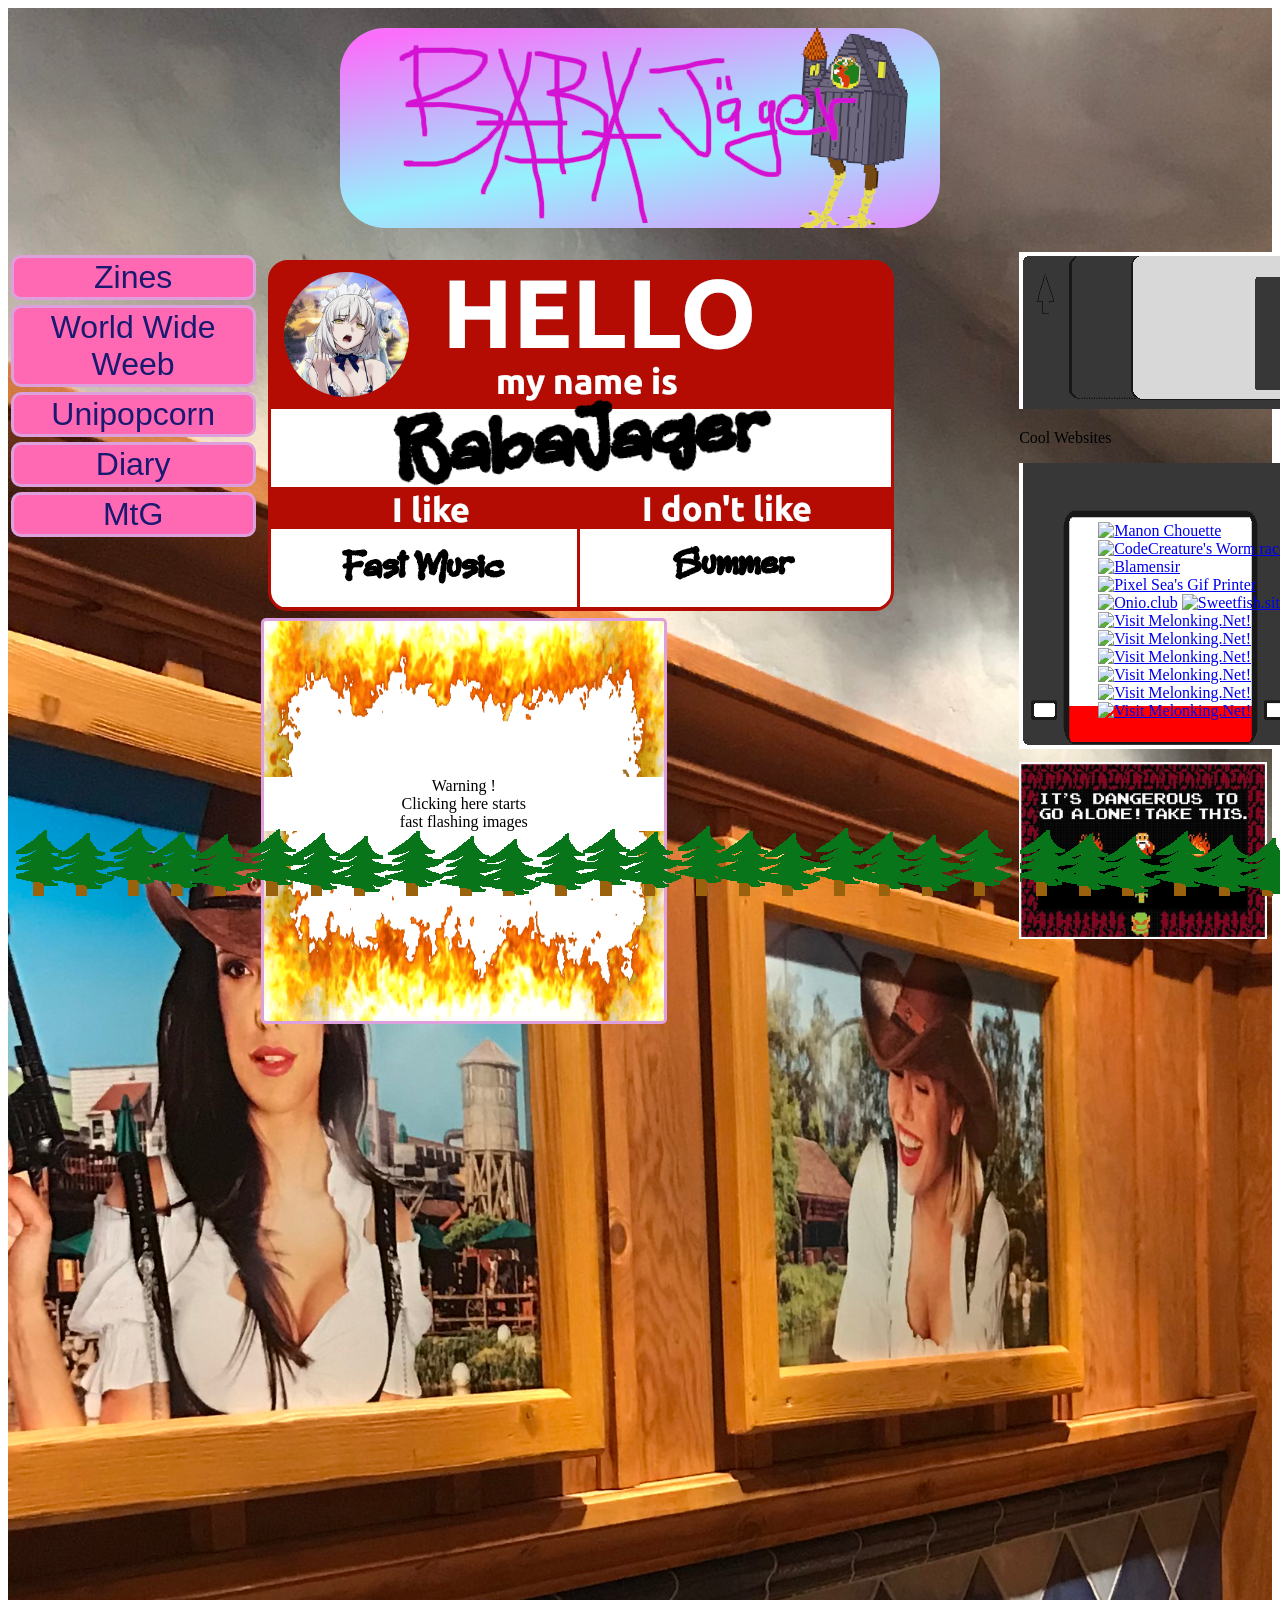
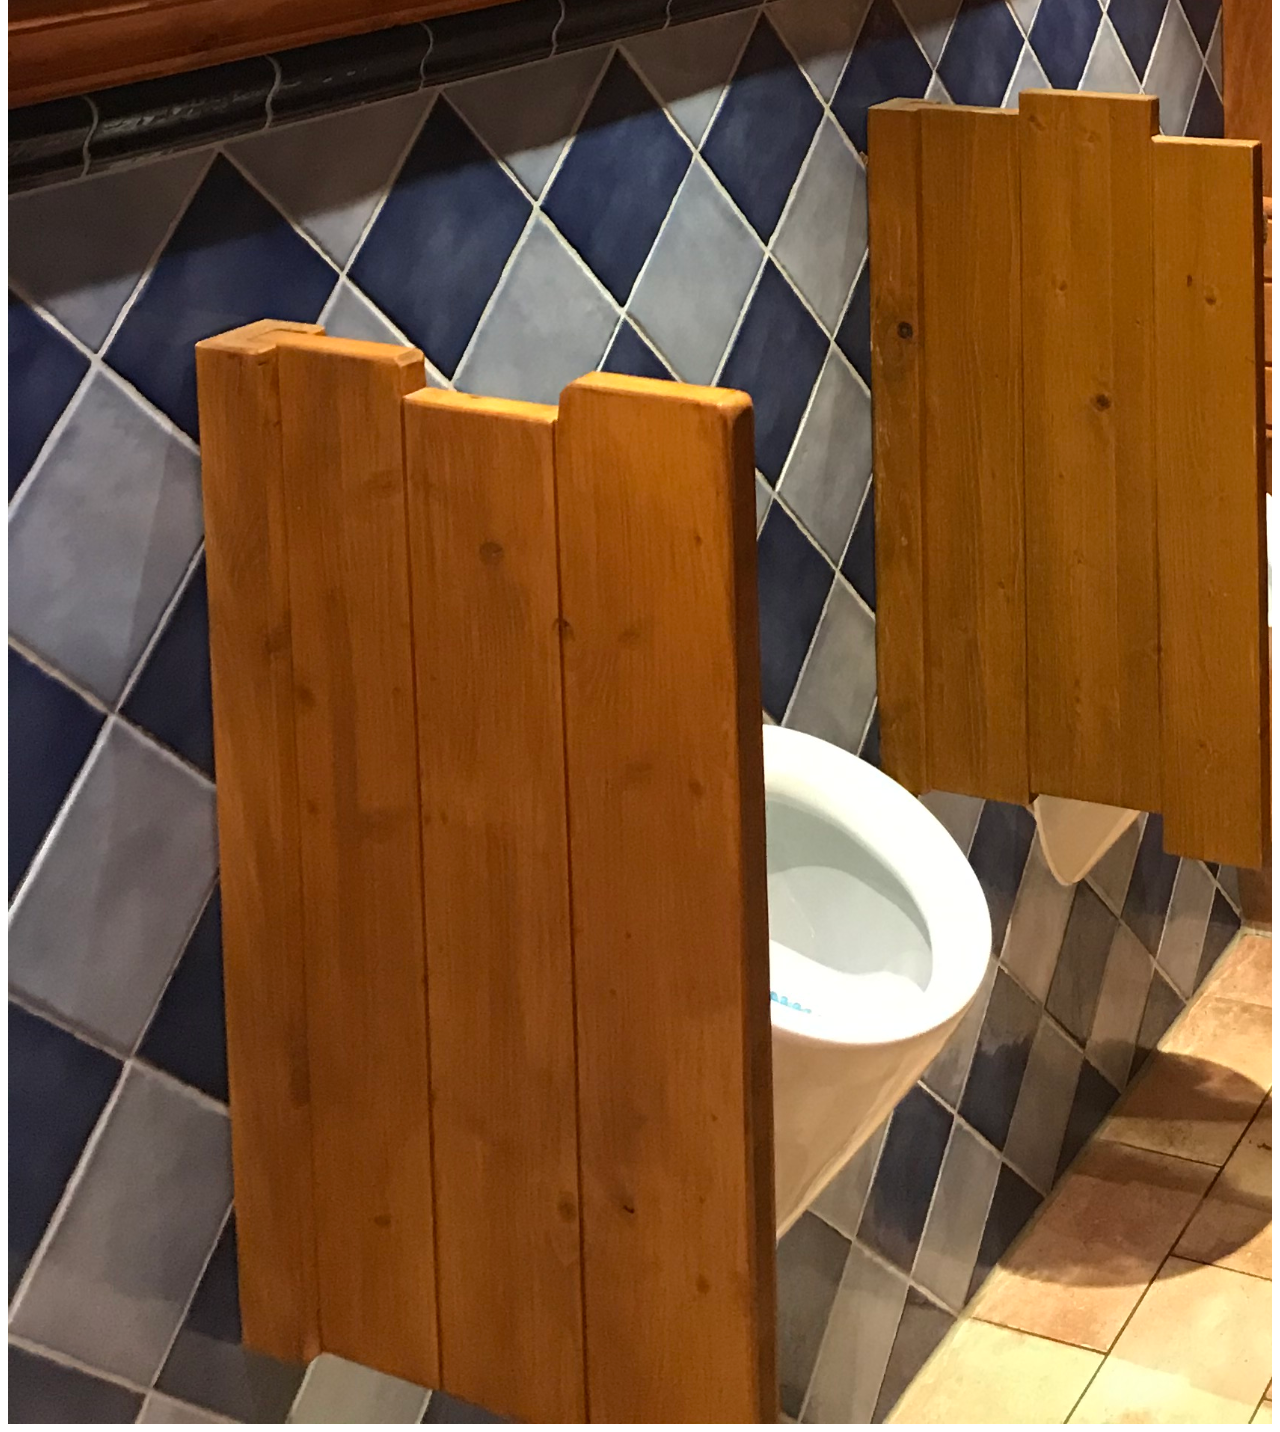
==== commit 993bfa0c: "AddDipTypo & changeDisclaimerDiv" ====
--- a/index.html
+++ b/index.html
@@ -8,6 +8,10 @@
     @font-face{
      font-family:Melbo;
      src:url('./FrontPageVisu/Melbo.ttf');
+    }
+     @font-face{
+     font-family:Drip;
+     src:url('./FrontPageVisu/adrip1.ttf');
     }
   </style>
 </head>
@@ -43,11 +47,9 @@
     <h6 id="dislike"></h6>
   </div> <!-- bio closing -->
   
-  <div id="imageRandomizer">
-     <center><div id="disclaimer" onclick="displayRandomImage(); startRandomizer();">Warning ! <br> By clicking this you'll start fast flashing images
+ <div id="disclaimer" onclick="displayRandomImage(); startRandomizer();"><p id="warning">Warning ! <br> Clicking here starts <br> fast flashing images</p>
     </div>
-     <img id="randomImage" alt="Random image from the internet"  src="./Zine/123img/1.jpg" onclick="startRandomizer();"></center>
-  </div> <!-- Image randomizer closing -->
+     <img id="randomImage" alt="Random image from the internet"  src="./Zine/123img/1.jpg" onclick="startRandomizer();">
 
 </div> <!--Main content closing -->
 
@@ -59,7 +61,7 @@
 <div class="bannerGrid">
   <div id="bannerLink">
     <a target="_blank" href="https://manon-chouette.neocities.org" ><img alt="Manon Chouette" src="https://manon-chouette.neocities.org/manon-chouette-button.png"></a>
-    <a target="_blank" href=https://codecreature.net/games/worm-race/><img alt="Code Creature's Worm Race" src="./FrontPageVisu/BannerDB/codecreature_animated.gif"></a>
+    <a href="https://codecreature.net/games/worm-race" ><img src="https://i.postimg.cc/MTr3Rh4d/button_flash.gif" alt="CodeCreature's Worm race"></a>
     <a target="_blank" href="https://blamensir.neocities.org"><img alt="Blamensir" src="https://blamensir.neocities.org/banners/blamensir.png"></a>
     <a target="_blank" href="https://pixelsea.neocities.org/"><img alt="Pixel Sea's Gif Printer" src="https://pixelsea.neocities.org/images/pixelsea-badge.gif"></a>
     <a target="_blank" href="https://onio.club/"><img alt="Onio.club" src="https://onio.club/buttons/oniobutton2.gif"></a>
--- a/FrontPageStylesheet.css
+++ b/FrontPageStylesheet.css
@@ -31,15 +31,18 @@
 
 #like{
 position:relative;
+max-width:304px;
 top:-115px;
-left:15%;
+text-align:center;
 font-size:250%;
 }
 
 #dislike{
 position:relative;
+max-width:304px;
 top:-255px;
-left:62%;
+left:310px;
+text-align:center;
 font-size:250%;
 }
 
@@ -54,20 +57,30 @@
 
 #disclaimer{
 display:block;
-background:white;
-height:350px;
-width:350px;
+background-image:url('./Zine/123img/FireBorder.gif');
+background-size:400px 400px;
+background-repeat:no-repeat;
+height:400px;
+width:400px;
 border-radius:5px;
 border:3px solid #dda0dd; /*Plum*/
 text-align:center;
 cursor:pointer;
+text-align:center;
+vertical-align:center;
+}
+
+#warning{
+position:relative;
+background-color:white;
+top:140px;
 }
 
 #randomImage{
 display:none;
 cursor:pointer;
-height:350px;
-width:350px;
+height:400px;
+width:400px;
 border-radius:5px;
 border:3px solid #dda0dd; /*Plum*/
 }
